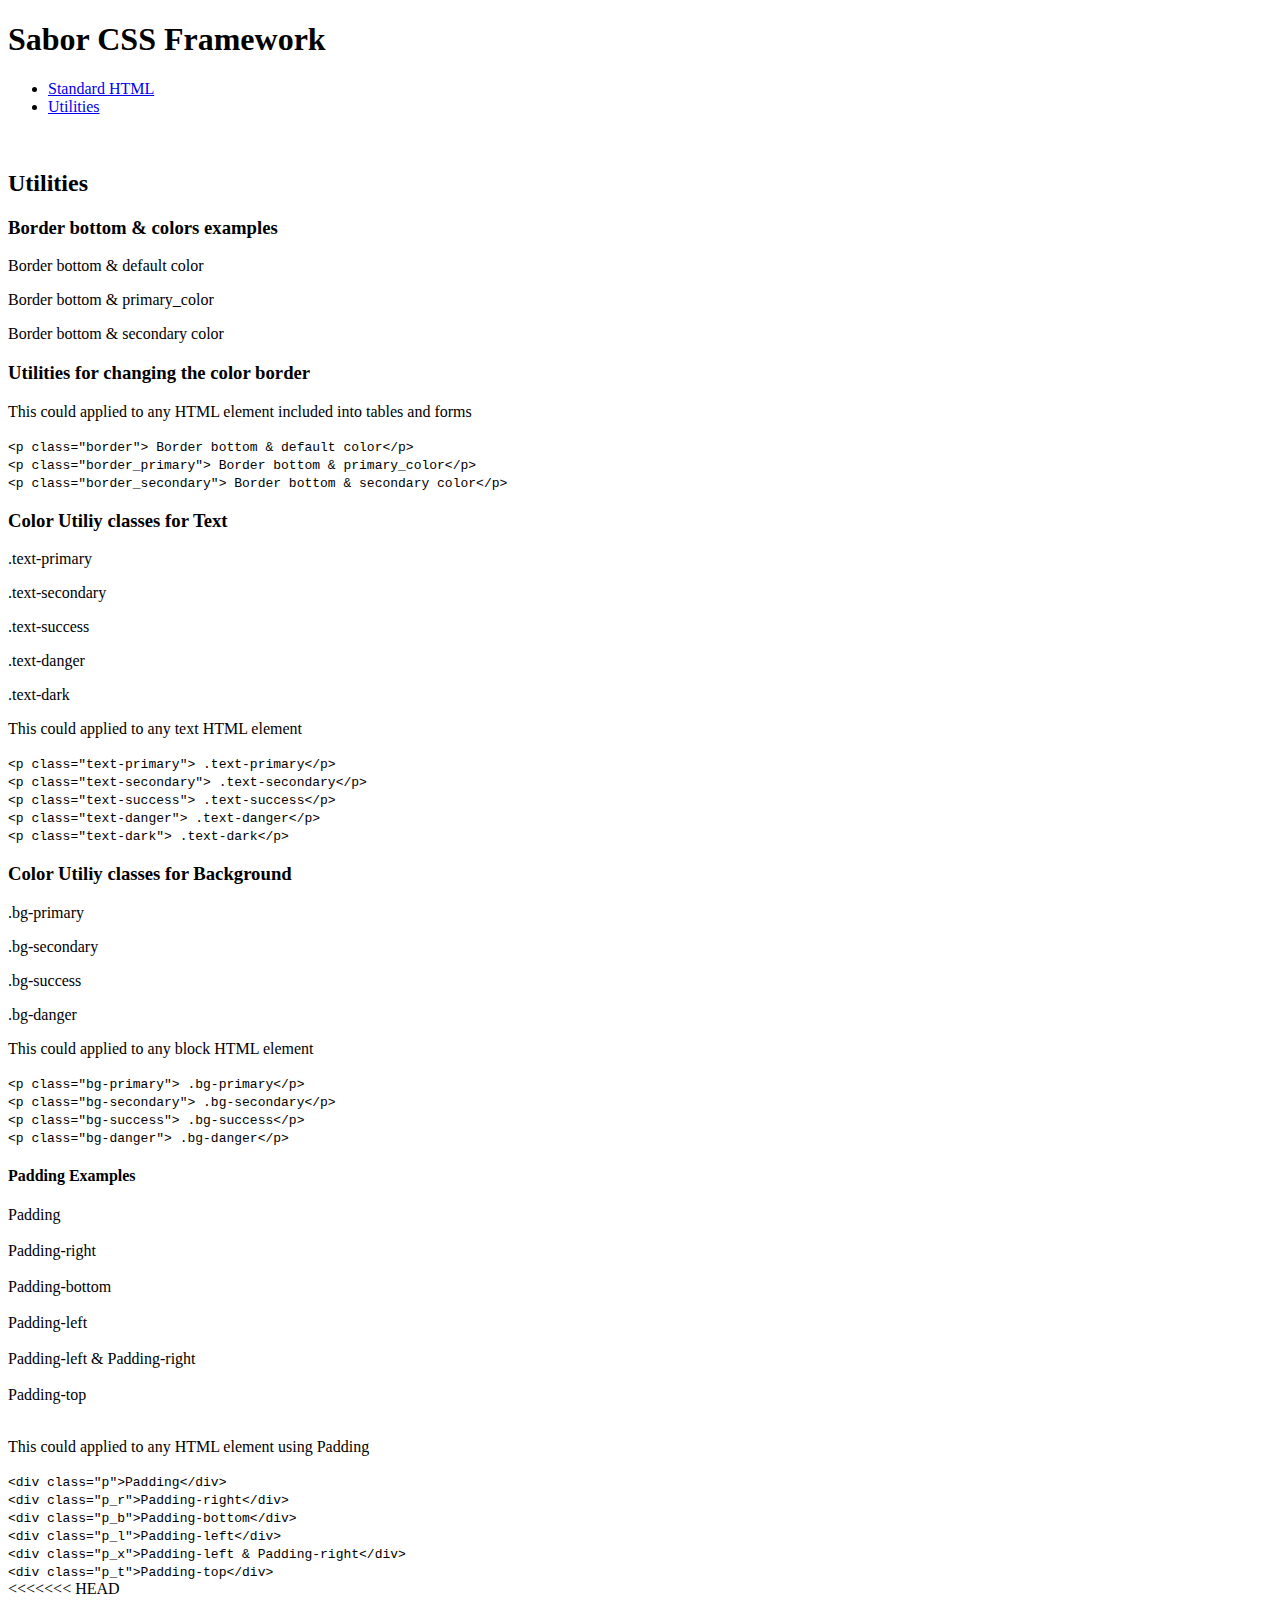
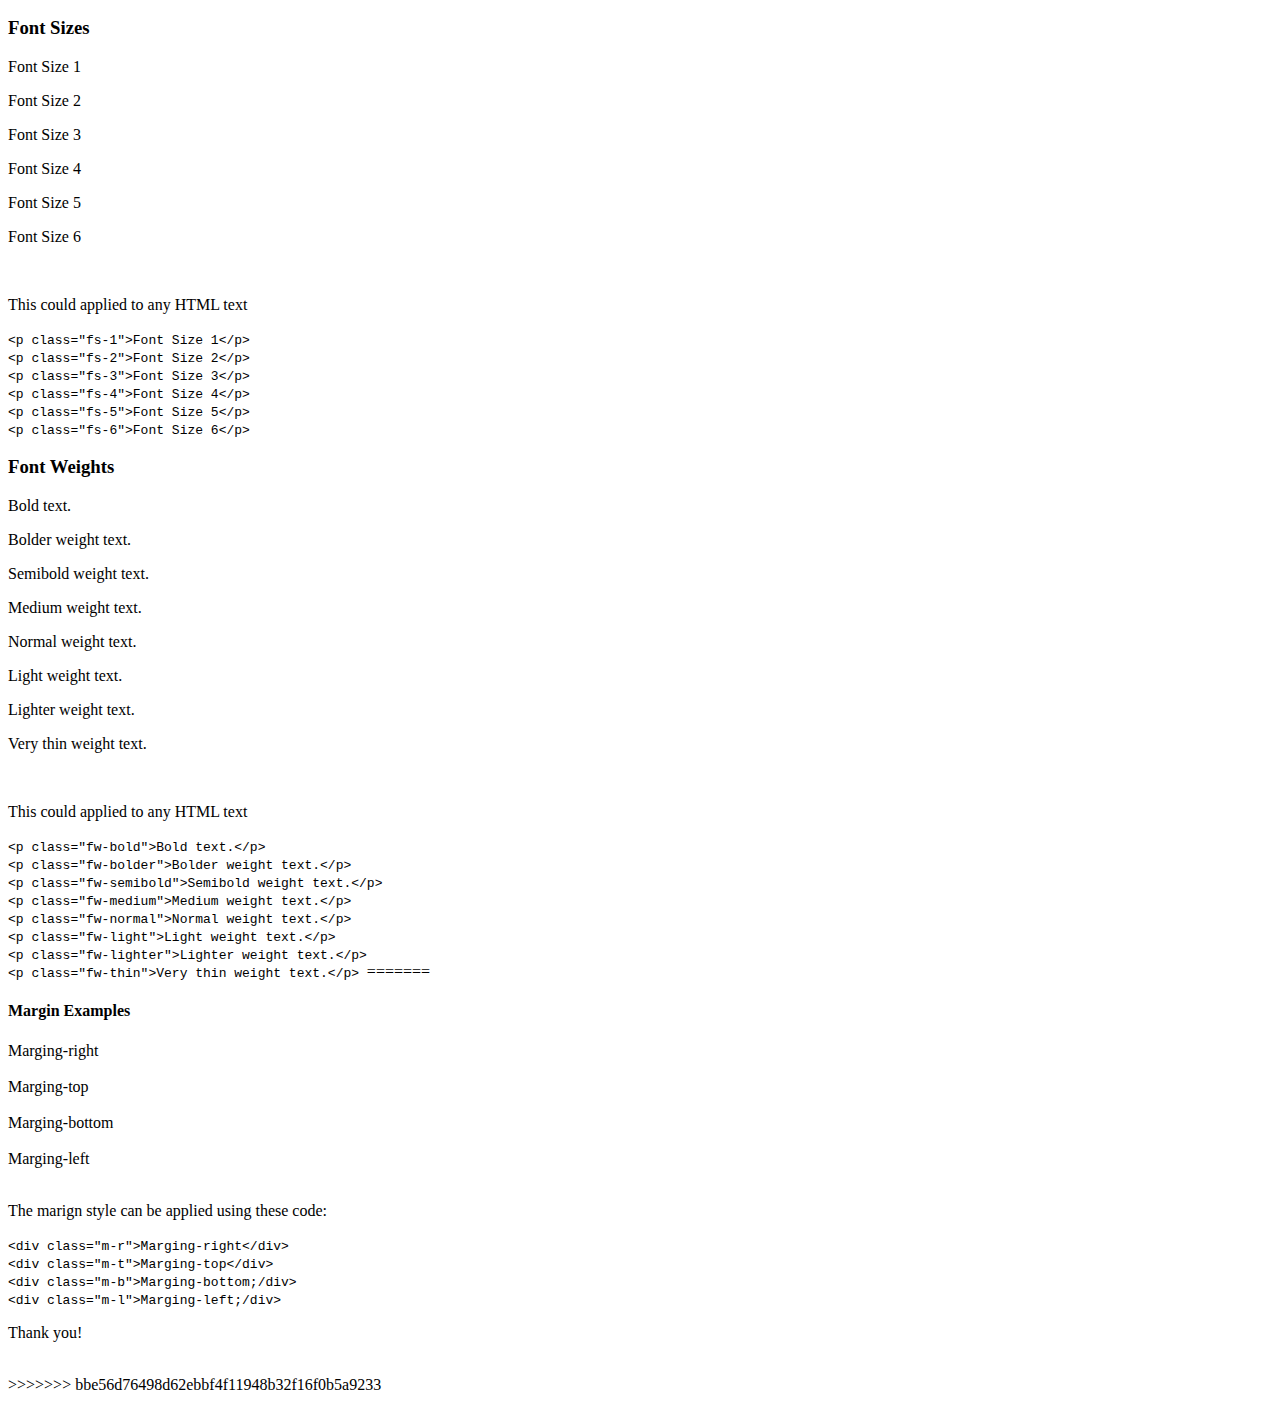
==== utilities.html @ 612dd599 "Merge branch 'sabor1-Carlos' of https://github.com/valv0005/custome_css_framework into sabor1-Carlos" ====
<!DOCTYPE html>
<html lang="en">
<head>
    <meta charset="UTF-8">
    <meta http-equiv="X-UA-Compatible" content="IE=edge">
    <meta name="viewport" content="width=device-width, initial-scale=1.0">
    <title>Utilites</title>
    <link rel="stylesheet" href="css/output.css">
</head>
<body>
    <main class="container">
        <header>
            <h1>Sabor CSS Framework</h1>
            <nav>
              <ul>
                <li class="tabs"><a href="index.html">Standard HTML</a></li>
                <li class="tabs"><a class="active" href="utilities.html">Utilities</a></li>
              </ul>
            </nav>
          </header>
    <br>
    <h2>Utilities</h2>
    <h3>Border bottom & colors examples</h3>

    <p class="border">Border bottom & default color</p>
    <p class="border_primary">Border bottom & primary_color</p>
    <p class="border_secondary">Border bottom & secondary color</p>
    <h3>Utilities for changing the color border</h3>
    <p>This could applied to any HTML element included into tables and forms</p>
    <code>
        &lt;p class="border"&gt; Border bottom & default color&lt;/p&gt;
        <br>
        &lt;p class="border_primary"&gt; Border bottom & primary_color&lt;/p&gt;
        <br>
        &lt;p class="border_secondary"&gt; Border bottom & secondary color&lt;/p&gt;
        <br>
    </code>

    <div class="color">
        <h3>Color Utiliy classes for Text</h3> 
        <p class="text-primary">.text-primary</p>
        <p class="text-secondary">.text-secondary</p>
        <p class="text-success">.text-success</p>
        <p class="text-danger">.text-danger</p>
        <p class="text-dark">.text-dark</p>
        <p>This could applied to any text HTML element </p>
    </div>
    <code>
        &lt;p class="text-primary"&gt; .text-primary&lt;/p&gt;
        <br>
        &lt;p class="text-secondary"&gt; .text-secondary&lt;/p&gt;
        <br>
        &lt;p class="text-success"&gt; .text-success&lt;/p&gt;
        <br>
        &lt;p class="text-danger"&gt; .text-danger&lt;/p&gt;
        <br>
        &lt;p class="text-dark"&gt; .text-dark&lt;/p&gt;
    </code>

    <div class="color_background">
        <h3>Color Utiliy classes for Background</h3> 
        <p class="bg-primary">.bg-primary</p>
        <p class="bg-secondary">.bg-secondary</p>
        <p class="bg-success">.bg-success</p>
        <p class="bg-danger">.bg-danger</p>
        <p>This could applied to any block HTML element </p>
    </div>
    <code>
        &lt;p class="bg-primary"&gt; .bg-primary&lt;/p&gt;
        <br>
        &lt;p class="bg-secondary"&gt; .bg-secondary&lt;/p&gt;
        <br>
        &lt;p class="bg-success"&gt; .bg-success&lt;/p&gt;
        <br>
        &lt;p class="bg-danger"&gt; .bg-danger&lt;/p&gt;
        <br>

    </code>

    <h4>Padding Examples</h4>
    <div class="p">Padding</div>
    <br>
    <div class="p_r">Padding-right</div>
    <br>
    <div class="p_b">Padding-bottom</div>
    <br>
    <div class="p_l">Padding-left</div>
    <br>
    <div class="p_x">Padding-left & Padding-right</div>
    <br>
    <div class="p_t">Padding-top</div>
    <br>
    <p>This could applied to any HTML element using Padding</p>
    <code>
        &lt;div class="p"&gt;Padding&lt;/div&gt;
        <br>
        &lt;div class="p_r"&gt;Padding-right&lt;/div&gt;
        <br>
        &lt;div class="p_b"&gt;Padding-bottom&lt;/div&gt;
        <br>
        &lt;div class="p_l"&gt;Padding-left&lt;/div&gt;
        <br>
        &lt;div class="p_x"&gt;Padding-left & Padding-right&lt;/div&gt;
        <br>
        &lt;div class="p_t"&gt;Padding-top&lt;/div&gt;
        <br>
    </code>

<<<<<<< HEAD
    <h3>Font Sizes</h3>
    <p class="fs-1">Font Size 1</p>
<p class="fs-2">Font Size 2</p>
<p class="fs-3">Font Size 3</p>
<p class="fs-4">Font Size 4</p>
<p class="fs-5">Font Size 5</p>
<p class="fs-6">Font Size 6</p>
<br>
<p>This could applied to any HTML text</p>
<code>
    &lt;p class="fs-1"&gt;Font Size 1&lt;/p&gt;
    <br>
    &lt;p class="fs-2"&gt;Font Size 2&lt;/p&gt;
    <br>
    &lt;p class="fs-3"&gt;Font Size 3&lt;/p&gt;
    <br>
    &lt;p class="fs-4"&gt;Font Size 4&lt;/p&gt;
    <br>
    &lt;p class="fs-5"&gt;Font Size 5&lt;/p&gt;
    <br>
    &lt;p class="fs-6"&gt;Font Size 6&lt;/p&gt;
    <br>
</code>

<h3>Font Weights</h3>
<p class="fw-bold">Bold text.</p>
<p class="fw-bolder">Bolder weight text.</p>
<p class="fw-semibold">Semibold weight text.</p>
<p class="fw-medium">Medium weight text.</p>
<p class="fw-normal">Normal weight text.</p>
<p class="fw-light">Light weight text.</p>
<p class="fw-lighter">Lighter weight text.</p>
<p class="fw-thin">Very thin weight text.</p>
<br>
<p>This could applied to any HTML text</p>
<code>
    &lt;p class="fw-bold"&gt;Bold text.&lt;/p&gt;
    <br>
    &lt;p class="fw-bolder"&gt;Bolder weight text.&lt;/p&gt;
    <br>
    &lt;p class="fw-semibold"&gt;Semibold weight text.&lt;/p&gt;
    <br>
    &lt;p class="fw-medium"&gt;Medium weight text.&lt;/p&gt;
    <br>
    &lt;p class="fw-normal"&gt;Normal weight text.&lt;/p&gt;
    <br>
    &lt;p class="fw-light"&gt;Light weight text.&lt;/p&gt;
    <br>
    &lt;p class="fw-lighter"&gt;Lighter weight text.&lt;/p&gt;
    <br>
    &lt;p class="fw-thin"&gt;Very thin weight text.&lt;/p&gt;
</code>
=======
    <!---------------Margin Utility classes--------->

    <h4>Margin Examples</h4>

        <section>
            <!-- <div class="m">Marging</div>
            <br> -->
            <div class="container-m">
                <div class="m-r">Marging-right</div>
            </div>
            <br>
            <div class="container-m">
                <div class="m-t">Marging-top</div>
            </div>
            <br>
            <div class="container-m">
                <div class="m-b">Marging-bottom</div>
            </div>
            <br>
            <div class="container-m">
                <div class="m-l">Marging-left</div>
            </div>
            <br>

            <p>The marign style can be applied using these code:</p>
                <code>
                    &lt;div class="m-r"&gt;Marging-right&lt;/div&gt;
                    <br>
                    &lt;div class="m-t"&gt;Marging-top&lt;/div&gt;
                    <br>
                    &lt;div class="m-b"&gt;Marging-bottom;/div&gt;
                    <br>
                    &lt;div class="m-l"&gt;Marging-left;/div&gt;
                    <br>
                </code>
        </section>    

        <p>Thank you!</p>
        <br>
>>>>>>> bbe56d76498d62ebbf4f11948b32f16f0b5a9233

    





    



    </main>
</body>
</html>
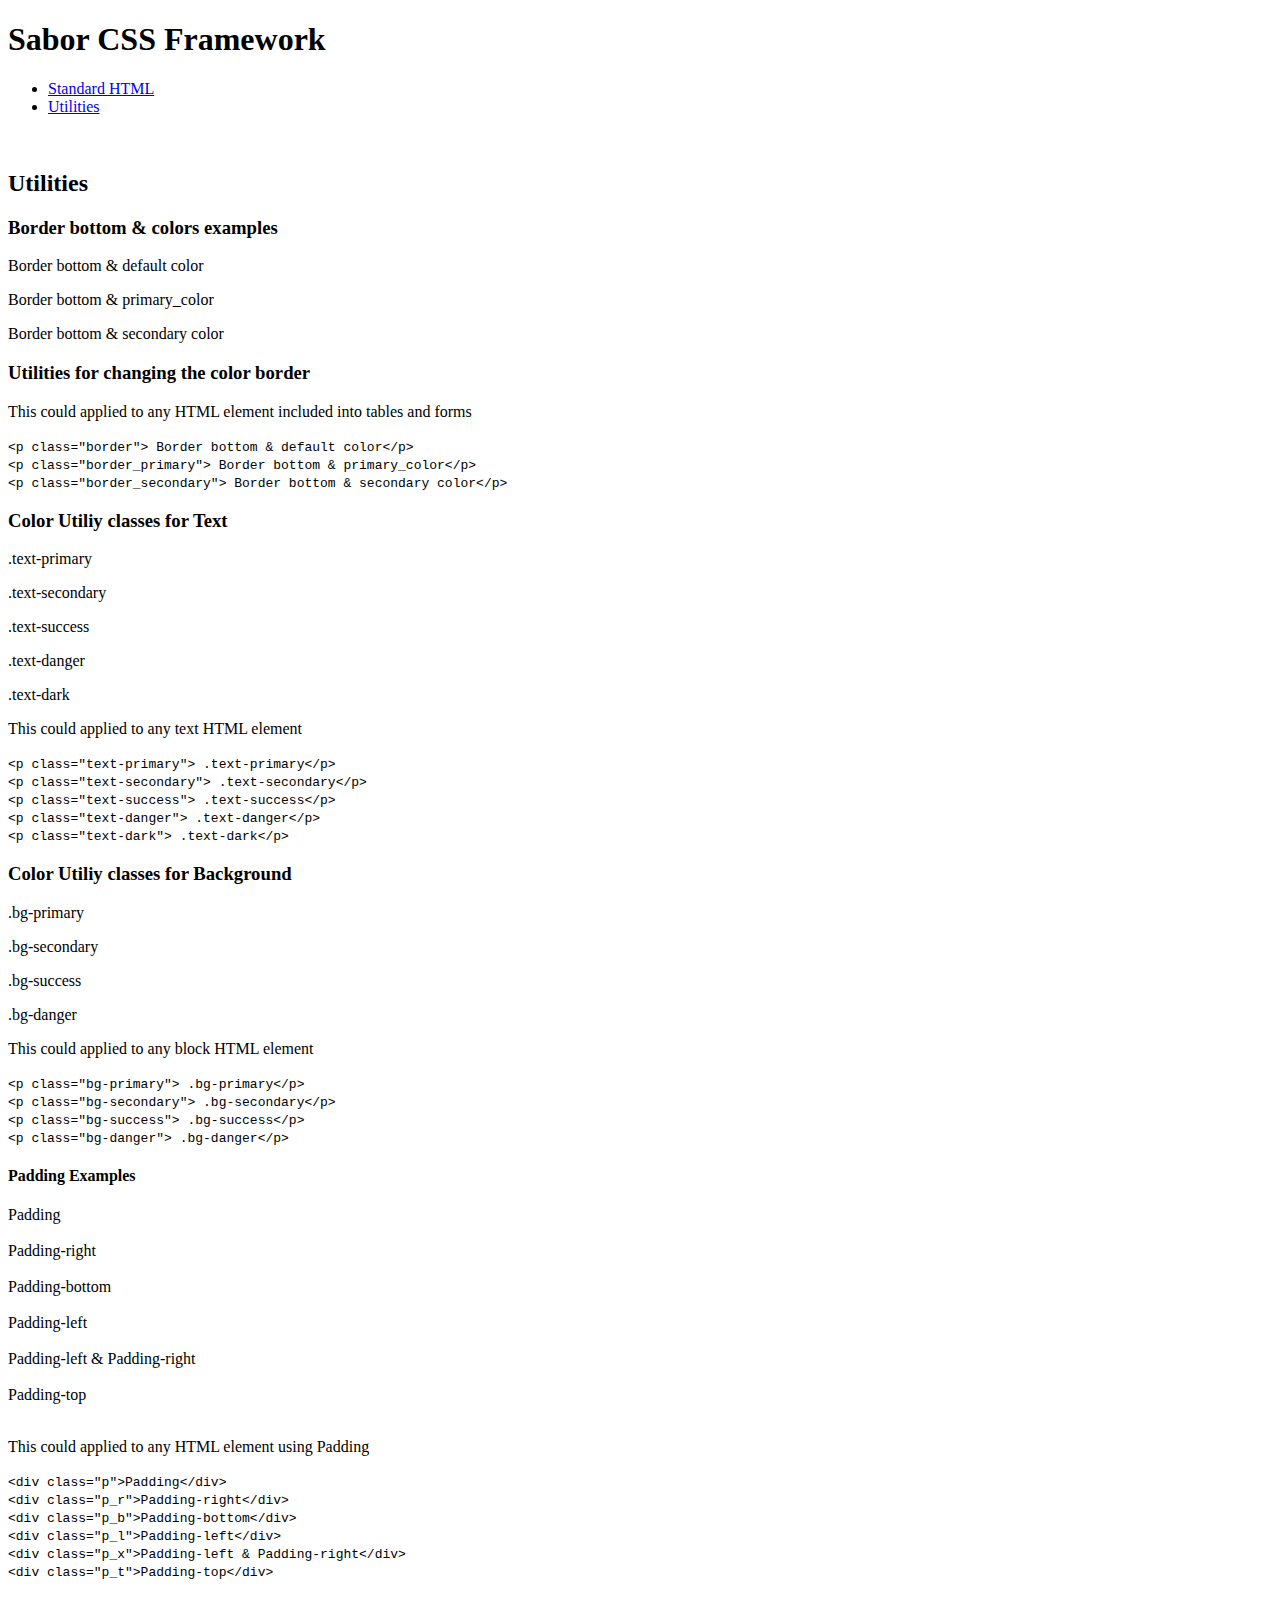
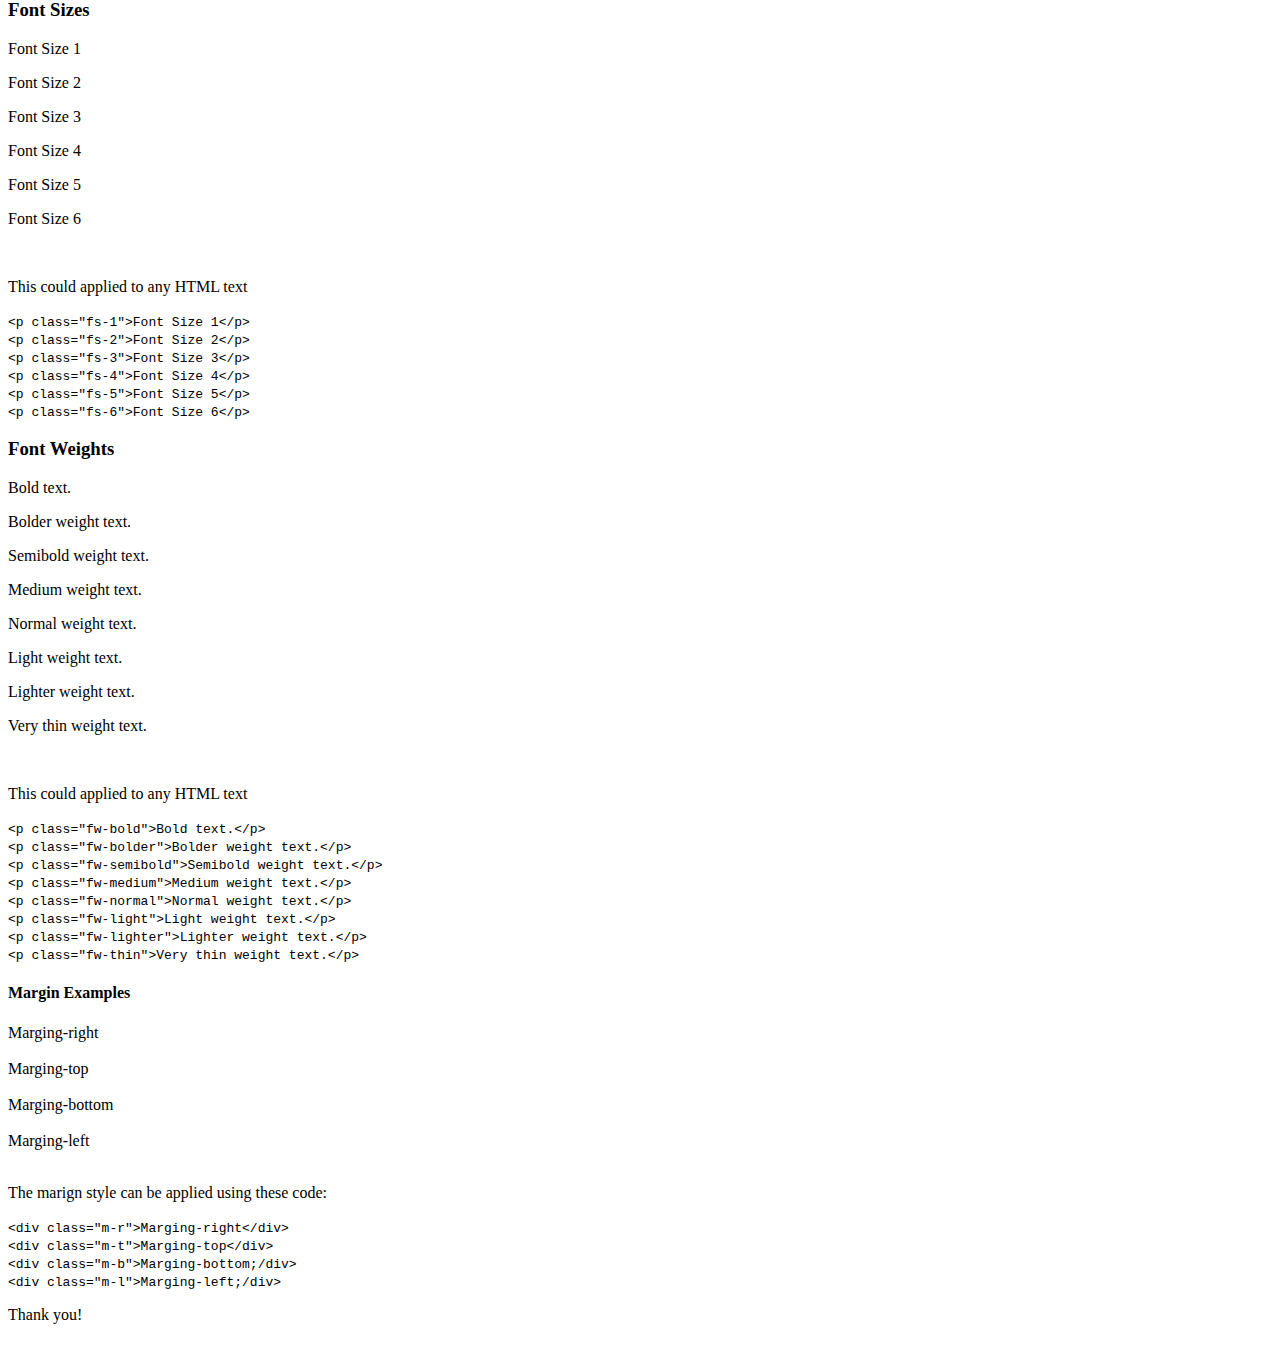
==== commit 2b8d7895: "Error changes" ====
--- a/utilities.html
+++ b/utilities.html
@@ -106,7 +106,6 @@
         <br>
     </code>
 
-<<<<<<< HEAD
     <h3>Font Sizes</h3>
     <p class="fs-1">Font Size 1</p>
 <p class="fs-2">Font Size 2</p>
@@ -159,7 +158,6 @@
     <br>
     &lt;p class="fw-thin"&gt;Very thin weight text.&lt;/p&gt;
 </code>
-=======
     <!---------------Margin Utility classes--------->
 
     <h4>Margin Examples</h4>
@@ -199,7 +197,6 @@
 
         <p>Thank you!</p>
         <br>
->>>>>>> bbe56d76498d62ebbf4f11948b32f16f0b5a9233
 
     
 
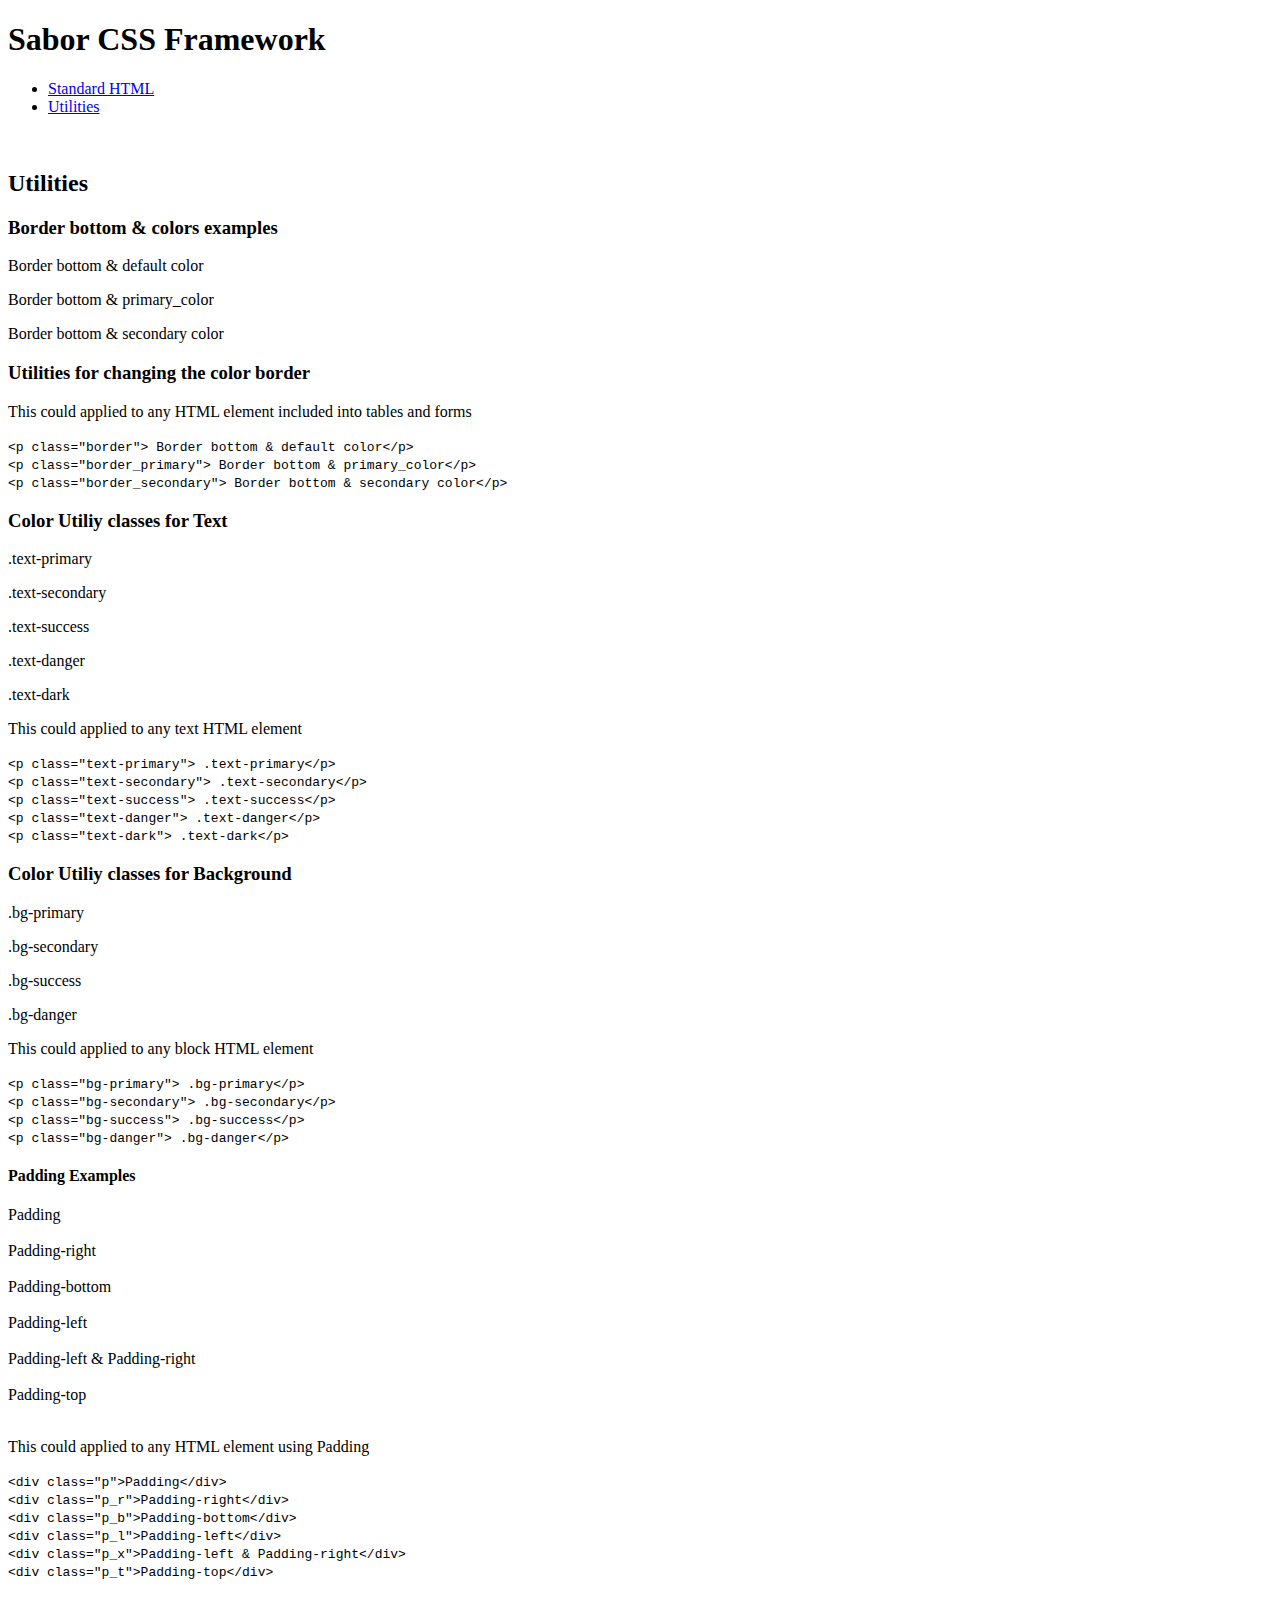
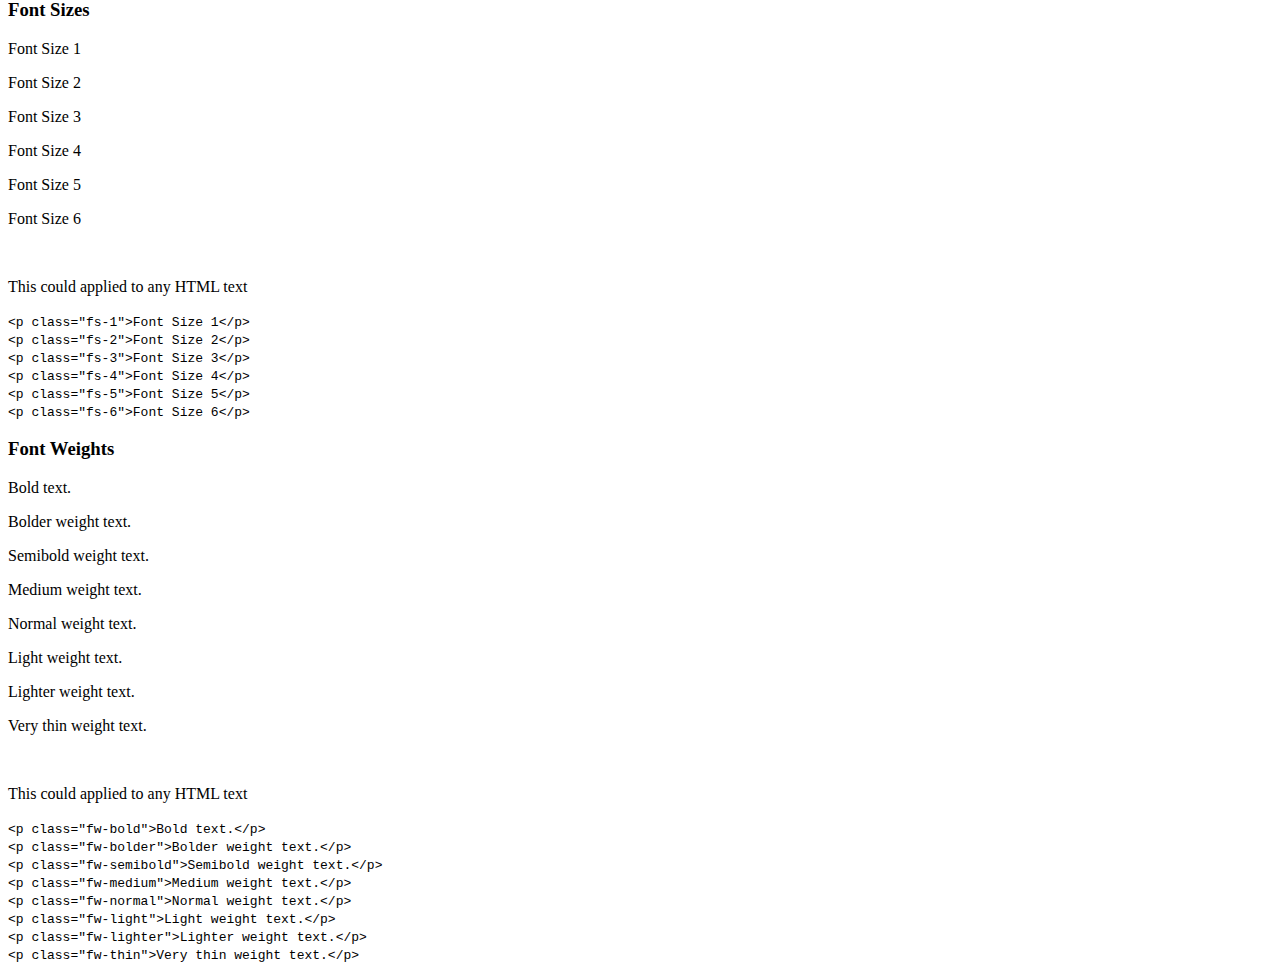
==== commit 3153be26: "changes" ====
--- a/utilities.html
+++ b/utilities.html
@@ -158,45 +158,6 @@
     <br>
     &lt;p class="fw-thin"&gt;Very thin weight text.&lt;/p&gt;
 </code>
-    <!---------------Margin Utility classes--------->
-
-    <h4>Margin Examples</h4>
-
-        <section>
-            <!-- <div class="m">Marging</div>
-            <br> -->
-            <div class="container-m">
-                <div class="m-r">Marging-right</div>
-            </div>
-            <br>
-            <div class="container-m">
-                <div class="m-t">Marging-top</div>
-            </div>
-            <br>
-            <div class="container-m">
-                <div class="m-b">Marging-bottom</div>
-            </div>
-            <br>
-            <div class="container-m">
-                <div class="m-l">Marging-left</div>
-            </div>
-            <br>
-
-            <p>The marign style can be applied using these code:</p>
-                <code>
-                    &lt;div class="m-r"&gt;Marging-right&lt;/div&gt;
-                    <br>
-                    &lt;div class="m-t"&gt;Marging-top&lt;/div&gt;
-                    <br>
-                    &lt;div class="m-b"&gt;Marging-bottom;/div&gt;
-                    <br>
-                    &lt;div class="m-l"&gt;Marging-left;/div&gt;
-                    <br>
-                </code>
-        </section>    
-
-        <p>Thank you!</p>
-        <br>
 
     
 
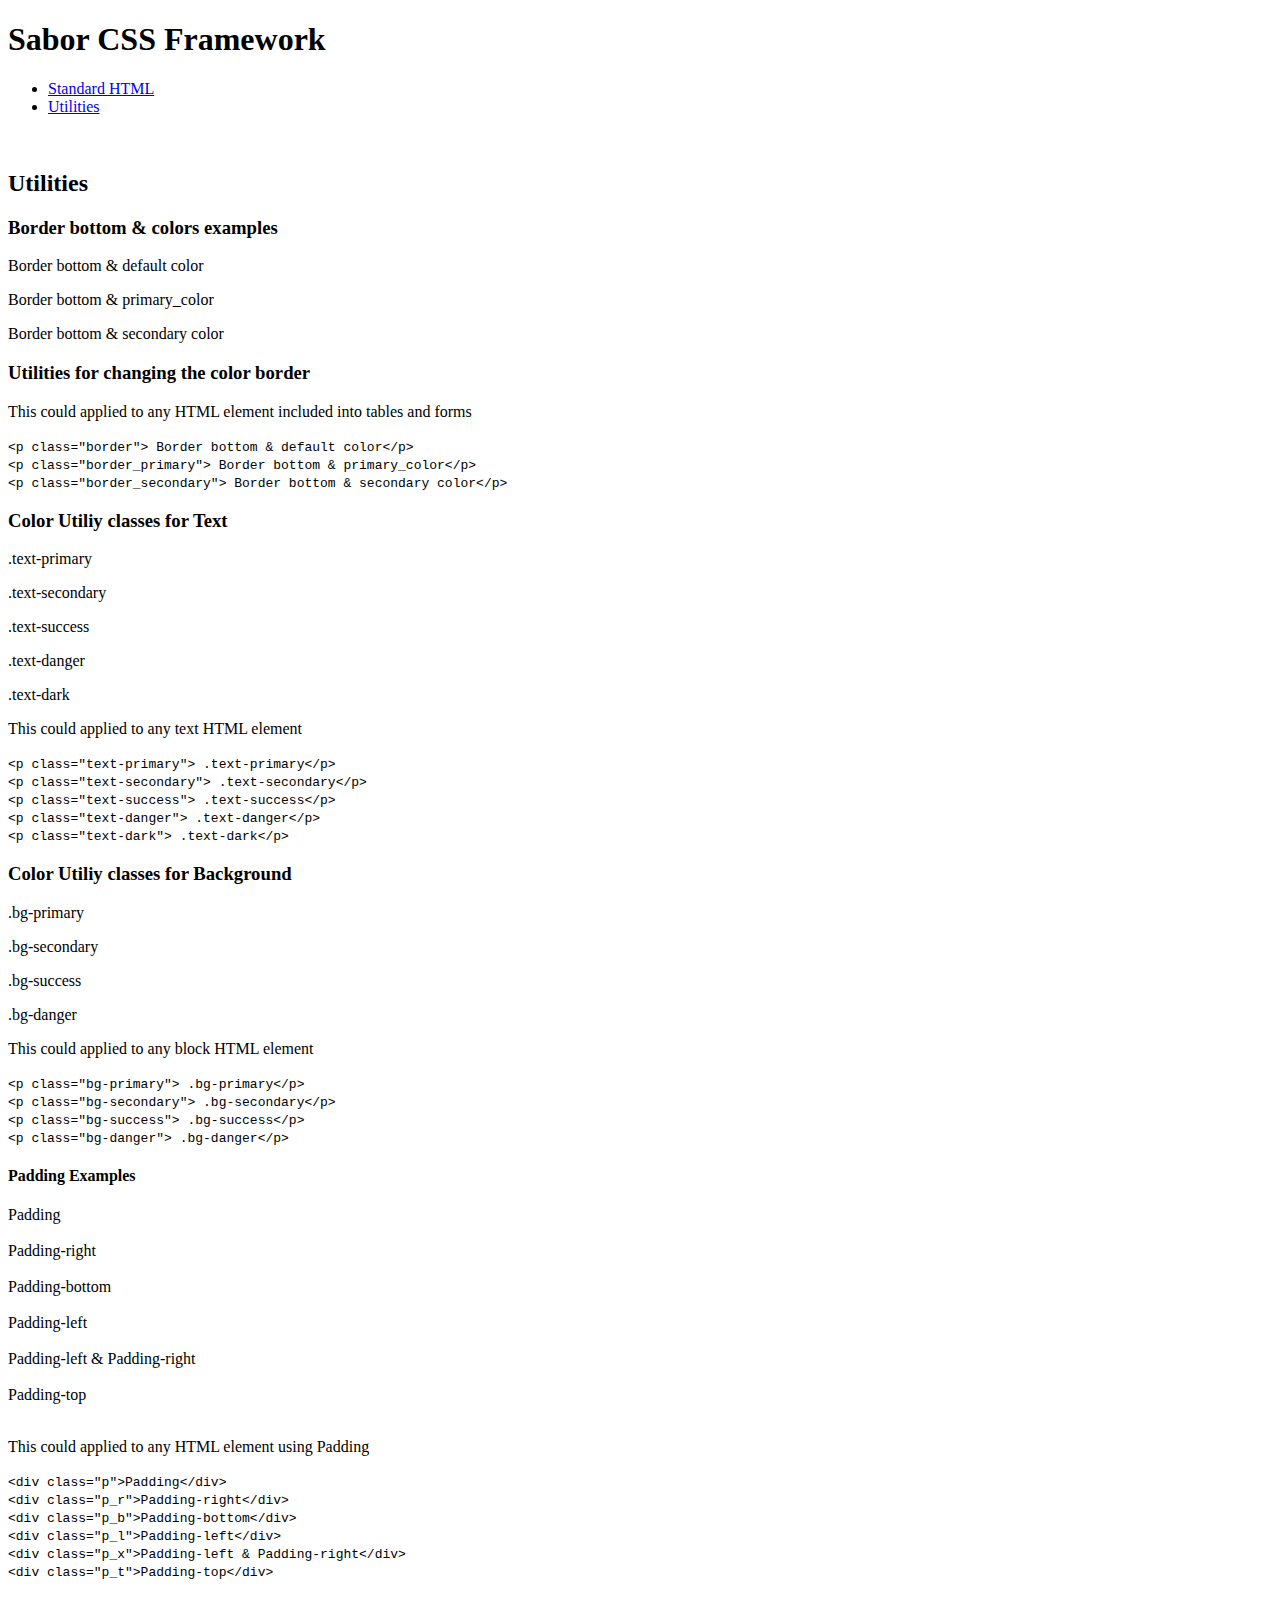
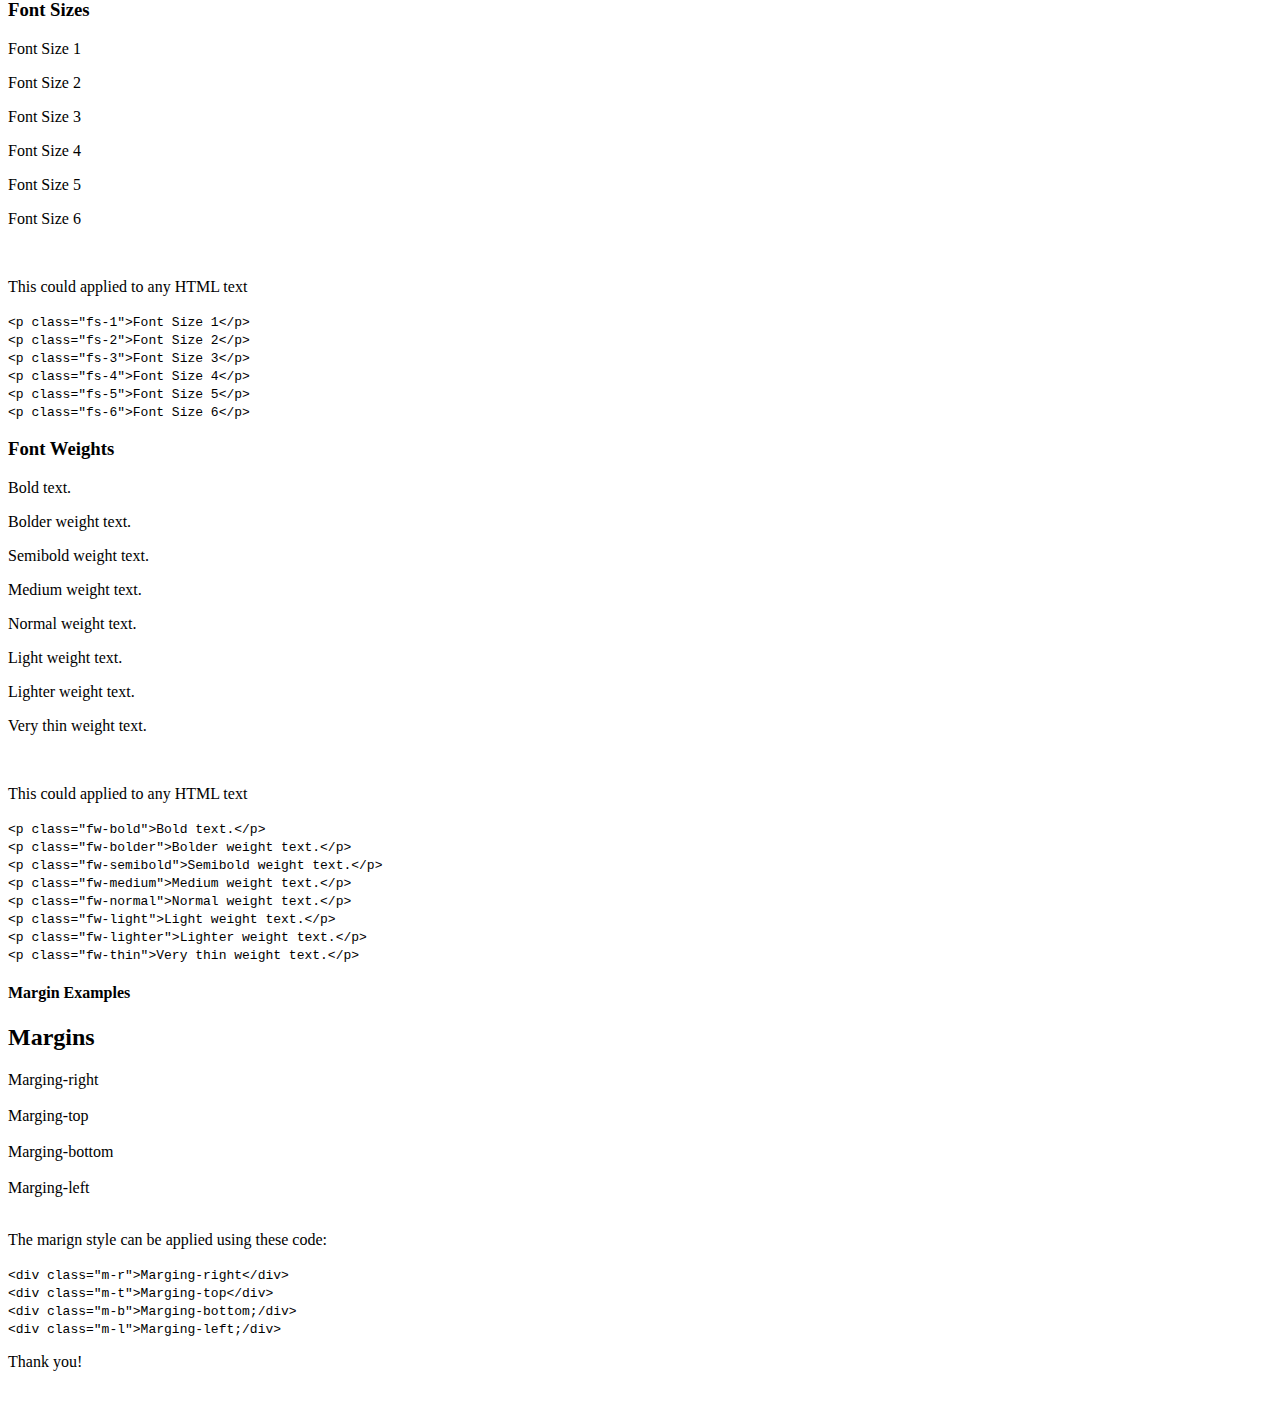
==== commit ad31f6d3: "html validated and beautified" ====
--- a/utilities.html
+++ b/utilities.html
@@ -1,174 +1,123 @@
 <!DOCTYPE html>
 <html lang="en">
-<head>
+  <head>
     <meta charset="UTF-8">
     <meta http-equiv="X-UA-Compatible" content="IE=edge">
     <meta name="viewport" content="width=device-width, initial-scale=1.0">
     <title>Utilites</title>
     <link rel="stylesheet" href="css/output.css">
-</head>
-<body>
+  </head>
+  <body>
     <main class="container">
-        <header>
-            <h1>Sabor CSS Framework</h1>
-            <nav>
-              <ul>
-                <li class="tabs"><a href="index.html">Standard HTML</a></li>
-                <li class="tabs"><a class="active" href="utilities.html">Utilities</a></li>
-              </ul>
-            </nav>
-          </header>
-    <br>
-    <h2>Utilities</h2>
-    <h3>Border bottom & colors examples</h3>
-
-    <p class="border">Border bottom & default color</p>
-    <p class="border_primary">Border bottom & primary_color</p>
-    <p class="border_secondary">Border bottom & secondary color</p>
-    <h3>Utilities for changing the color border</h3>
-    <p>This could applied to any HTML element included into tables and forms</p>
-    <code>
-        &lt;p class="border"&gt; Border bottom & default color&lt;/p&gt;
-        <br>
-        &lt;p class="border_primary"&gt; Border bottom & primary_color&lt;/p&gt;
-        <br>
-        &lt;p class="border_secondary"&gt; Border bottom & secondary color&lt;/p&gt;
-        <br>
-    </code>
-
-    <div class="color">
-        <h3>Color Utiliy classes for Text</h3> 
+      <header>
+        <h1>Sabor CSS Framework</h1>
+        <nav>
+          <ul>
+            <li class="tabs">
+              <a href="index.html">Standard HTML</a>
+            </li>
+            <li class="tabs">
+              <a class="active" href="utilities.html">Utilities</a>
+            </li>
+          </ul>
+        </nav>
+      </header>
+      <br>
+      <h2>Utilities</h2>
+      <h3>Border bottom & colors examples</h3>
+      <p class="border">Border bottom & default color</p>
+      <p class="border_primary">Border bottom & primary_color</p>
+      <p class="border_secondary">Border bottom & secondary color</p>
+      <h3>Utilities for changing the color border</h3>
+      <p>This could applied to any HTML element included into tables and forms</p>
+      <code> &lt;p class="border"&gt; Border bottom & default color&lt;/p&gt; <br> &lt;p class="border_primary"&gt; Border bottom & primary_color&lt;/p&gt; <br> &lt;p class="border_secondary"&gt; Border bottom & secondary color&lt;/p&gt; <br>
+      </code>
+      <div class="color">
+        <h3>Color Utiliy classes for Text</h3>
         <p class="text-primary">.text-primary</p>
         <p class="text-secondary">.text-secondary</p>
         <p class="text-success">.text-success</p>
         <p class="text-danger">.text-danger</p>
         <p class="text-dark">.text-dark</p>
         <p>This could applied to any text HTML element </p>
-    </div>
-    <code>
-        &lt;p class="text-primary"&gt; .text-primary&lt;/p&gt;
-        <br>
-        &lt;p class="text-secondary"&gt; .text-secondary&lt;/p&gt;
-        <br>
-        &lt;p class="text-success"&gt; .text-success&lt;/p&gt;
-        <br>
-        &lt;p class="text-danger"&gt; .text-danger&lt;/p&gt;
-        <br>
-        &lt;p class="text-dark"&gt; .text-dark&lt;/p&gt;
-    </code>
-
-    <div class="color_background">
-        <h3>Color Utiliy classes for Background</h3> 
+      </div>
+      <code> &lt;p class="text-primary"&gt; .text-primary&lt;/p&gt; <br> &lt;p class="text-secondary"&gt; .text-secondary&lt;/p&gt; <br> &lt;p class="text-success"&gt; .text-success&lt;/p&gt; <br> &lt;p class="text-danger"&gt; .text-danger&lt;/p&gt; <br> &lt;p class="text-dark"&gt; .text-dark&lt;/p&gt; </code>
+      <div class="color_background">
+        <h3>Color Utiliy classes for Background</h3>
         <p class="bg-primary">.bg-primary</p>
         <p class="bg-secondary">.bg-secondary</p>
         <p class="bg-success">.bg-success</p>
         <p class="bg-danger">.bg-danger</p>
         <p>This could applied to any block HTML element </p>
-    </div>
-    <code>
-        &lt;p class="bg-primary"&gt; .bg-primary&lt;/p&gt;
+      </div>
+      <code> &lt;p class="bg-primary"&gt; .bg-primary&lt;/p&gt; <br> &lt;p class="bg-secondary"&gt; .bg-secondary&lt;/p&gt; <br> &lt;p class="bg-success"&gt; .bg-success&lt;/p&gt; <br> &lt;p class="bg-danger"&gt; .bg-danger&lt;/p&gt; <br>
+      </code>
+      <h4>Padding Examples</h4>
+      <div class="p">Padding</div>
+      <br>
+      <div class="p_r">Padding-right</div>
+      <br>
+      <div class="p_b">Padding-bottom</div>
+      <br>
+      <div class="p_l">Padding-left</div>
+      <br>
+      <div class="p_x">Padding-left & Padding-right</div>
+      <br>
+      <div class="p_t">Padding-top</div>
+      <br>
+      <p>This could applied to any HTML element using Padding</p>
+      <code> &lt;div class="p"&gt;Padding&lt;/div&gt; <br> &lt;div class="p_r"&gt;Padding-right&lt;/div&gt; <br> &lt;div class="p_b"&gt;Padding-bottom&lt;/div&gt; <br> &lt;div class="p_l"&gt;Padding-left&lt;/div&gt; <br> &lt;div class="p_x"&gt;Padding-left & Padding-right&lt;/div&gt; <br> &lt;div class="p_t"&gt;Padding-top&lt;/div&gt; <br>
+      </code>
+      <h3>Font Sizes</h3>
+      <p class="fs-1">Font Size 1</p>
+      <p class="fs-2">Font Size 2</p>
+      <p class="fs-3">Font Size 3</p>
+      <p class="fs-4">Font Size 4</p>
+      <p class="fs-5">Font Size 5</p>
+      <p class="fs-6">Font Size 6</p>
+      <br>
+      <p>This could applied to any HTML text</p>
+      <code> &lt;p class="fs-1"&gt;Font Size 1&lt;/p&gt; <br> &lt;p class="fs-2"&gt;Font Size 2&lt;/p&gt; <br> &lt;p class="fs-3"&gt;Font Size 3&lt;/p&gt; <br> &lt;p class="fs-4"&gt;Font Size 4&lt;/p&gt; <br> &lt;p class="fs-5"&gt;Font Size 5&lt;/p&gt; <br> &lt;p class="fs-6"&gt;Font Size 6&lt;/p&gt; <br>
+      </code>
+      <h3>Font Weights</h3>
+      <p class="fw-bold">Bold text.</p>
+      <p class="fw-bolder">Bolder weight text.</p>
+      <p class="fw-semibold">Semibold weight text.</p>
+      <p class="fw-medium">Medium weight text.</p>
+      <p class="fw-normal">Normal weight text.</p>
+      <p class="fw-light">Light weight text.</p>
+      <p class="fw-lighter">Lighter weight text.</p>
+      <p class="fw-thin">Very thin weight text.</p>
+      <br>
+      <p>This could applied to any HTML text</p>
+      <code> &lt;p class="fw-bold"&gt;Bold text.&lt;/p&gt; <br> &lt;p class="fw-bolder"&gt;Bolder weight text.&lt;/p&gt; <br> &lt;p class="fw-semibold"&gt;Semibold weight text.&lt;/p&gt; <br> &lt;p class="fw-medium"&gt;Medium weight text.&lt;/p&gt; <br> &lt;p class="fw-normal"&gt;Normal weight text.&lt;/p&gt; <br> &lt;p class="fw-light"&gt;Light weight text.&lt;/p&gt; <br> &lt;p class="fw-lighter"&gt;Lighter weight text.&lt;/p&gt; <br> &lt;p class="fw-thin"&gt;Very thin weight text.&lt;/p&gt; </code>
+      <!--Margin Utility classes-->
+      <h4>Margin Examples</h4>
+      <section>
+        <h2>Margins</h2>
+        <!-- <div class="m">Marging</div><br> -->
+        <div class="container-m">
+          <div class="m-r">Marging-right</div>
+        </div>
         <br>
-        &lt;p class="bg-secondary"&gt; .bg-secondary&lt;/p&gt;
+        <div class="container-m">
+          <div class="m-t">Marging-top</div>
+        </div>
         <br>
-        &lt;p class="bg-success"&gt; .bg-success&lt;/p&gt;
+        <div class="container-m">
+          <div class="m-b">Marging-bottom</div>
+        </div>
         <br>
-        &lt;p class="bg-danger"&gt; .bg-danger&lt;/p&gt;
+        <div class="container-m">
+          <div class="m-l">Marging-left</div>
+        </div>
         <br>
-
-    </code>
-
-    <h4>Padding Examples</h4>
-    <div class="p">Padding</div>
-    <br>
-    <div class="p_r">Padding-right</div>
-    <br>
-    <div class="p_b">Padding-bottom</div>
-    <br>
-    <div class="p_l">Padding-left</div>
-    <br>
-    <div class="p_x">Padding-left & Padding-right</div>
-    <br>
-    <div class="p_t">Padding-top</div>
-    <br>
-    <p>This could applied to any HTML element using Padding</p>
-    <code>
-        &lt;div class="p"&gt;Padding&lt;/div&gt;
-        <br>
-        &lt;div class="p_r"&gt;Padding-right&lt;/div&gt;
-        <br>
-        &lt;div class="p_b"&gt;Padding-bottom&lt;/div&gt;
-        <br>
-        &lt;div class="p_l"&gt;Padding-left&lt;/div&gt;
-        <br>
-        &lt;div class="p_x"&gt;Padding-left & Padding-right&lt;/div&gt;
-        <br>
-        &lt;div class="p_t"&gt;Padding-top&lt;/div&gt;
-        <br>
-    </code>
-
-    <h3>Font Sizes</h3>
-    <p class="fs-1">Font Size 1</p>
-<p class="fs-2">Font Size 2</p>
-<p class="fs-3">Font Size 3</p>
-<p class="fs-4">Font Size 4</p>
-<p class="fs-5">Font Size 5</p>
-<p class="fs-6">Font Size 6</p>
-<br>
-<p>This could applied to any HTML text</p>
-<code>
-    &lt;p class="fs-1"&gt;Font Size 1&lt;/p&gt;
-    <br>
-    &lt;p class="fs-2"&gt;Font Size 2&lt;/p&gt;
-    <br>
-    &lt;p class="fs-3"&gt;Font Size 3&lt;/p&gt;
-    <br>
-    &lt;p class="fs-4"&gt;Font Size 4&lt;/p&gt;
-    <br>
-    &lt;p class="fs-5"&gt;Font Size 5&lt;/p&gt;
-    <br>
-    &lt;p class="fs-6"&gt;Font Size 6&lt;/p&gt;
-    <br>
-</code>
-
-<h3>Font Weights</h3>
-<p class="fw-bold">Bold text.</p>
-<p class="fw-bolder">Bolder weight text.</p>
-<p class="fw-semibold">Semibold weight text.</p>
-<p class="fw-medium">Medium weight text.</p>
-<p class="fw-normal">Normal weight text.</p>
-<p class="fw-light">Light weight text.</p>
-<p class="fw-lighter">Lighter weight text.</p>
-<p class="fw-thin">Very thin weight text.</p>
-<br>
-<p>This could applied to any HTML text</p>
-<code>
-    &lt;p class="fw-bold"&gt;Bold text.&lt;/p&gt;
-    <br>
-    &lt;p class="fw-bolder"&gt;Bolder weight text.&lt;/p&gt;
-    <br>
-    &lt;p class="fw-semibold"&gt;Semibold weight text.&lt;/p&gt;
-    <br>
-    &lt;p class="fw-medium"&gt;Medium weight text.&lt;/p&gt;
-    <br>
-    &lt;p class="fw-normal"&gt;Normal weight text.&lt;/p&gt;
-    <br>
-    &lt;p class="fw-light"&gt;Light weight text.&lt;/p&gt;
-    <br>
-    &lt;p class="fw-lighter"&gt;Lighter weight text.&lt;/p&gt;
-    <br>
-    &lt;p class="fw-thin"&gt;Very thin weight text.&lt;/p&gt;
-</code>
-
-    
-
-
-
-
-
-    
-
-
-
+        <p>The marign style can be applied using these code:</p>
+        <code> &lt;div class="m-r"&gt;Marging-right&lt;/div&gt; <br> &lt;div class="m-t"&gt;Marging-top&lt;/div&gt; <br> &lt;div class="m-b"&gt;Marging-bottom;/div&gt; <br> &lt;div class="m-l"&gt;Marging-left;/div&gt; <br>
+        </code>
+      </section>
+      <p>Thank you!</p>
+      <br>
     </main>
-</body>
+  </body>
 </html>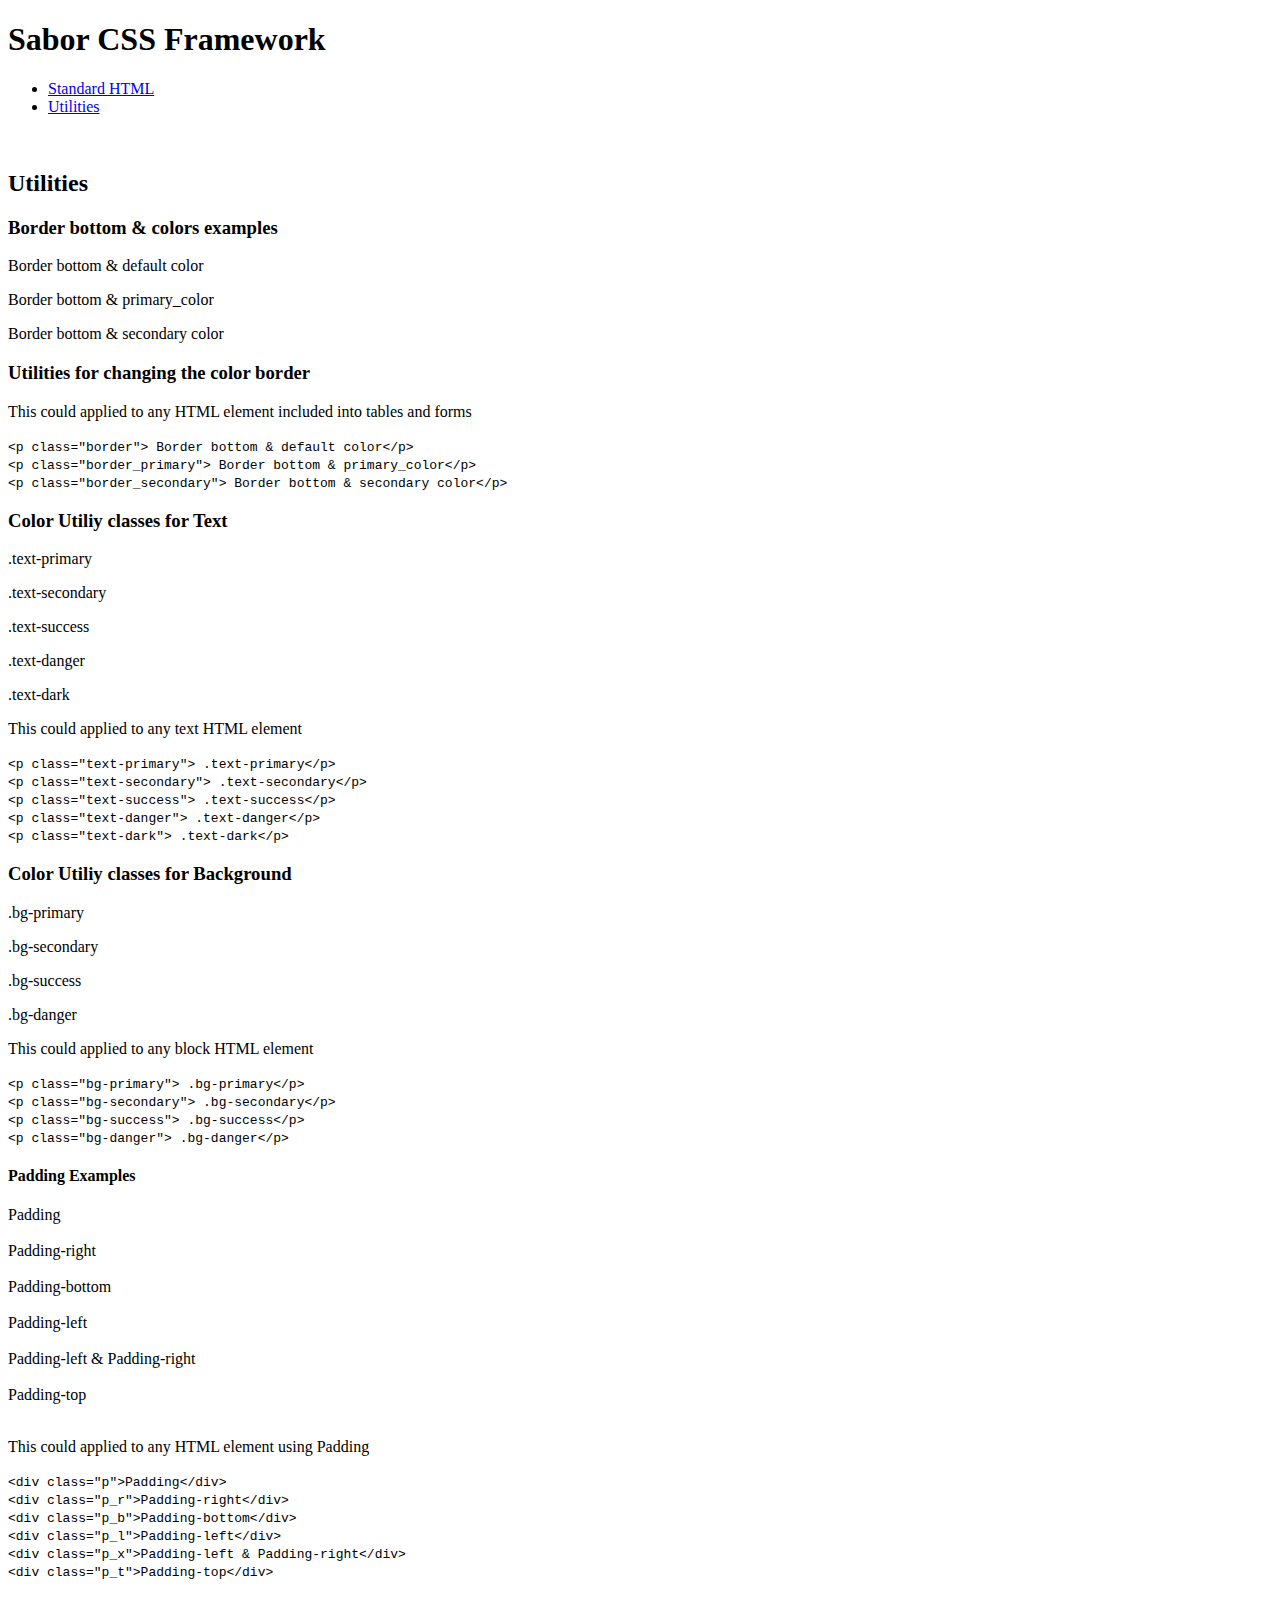
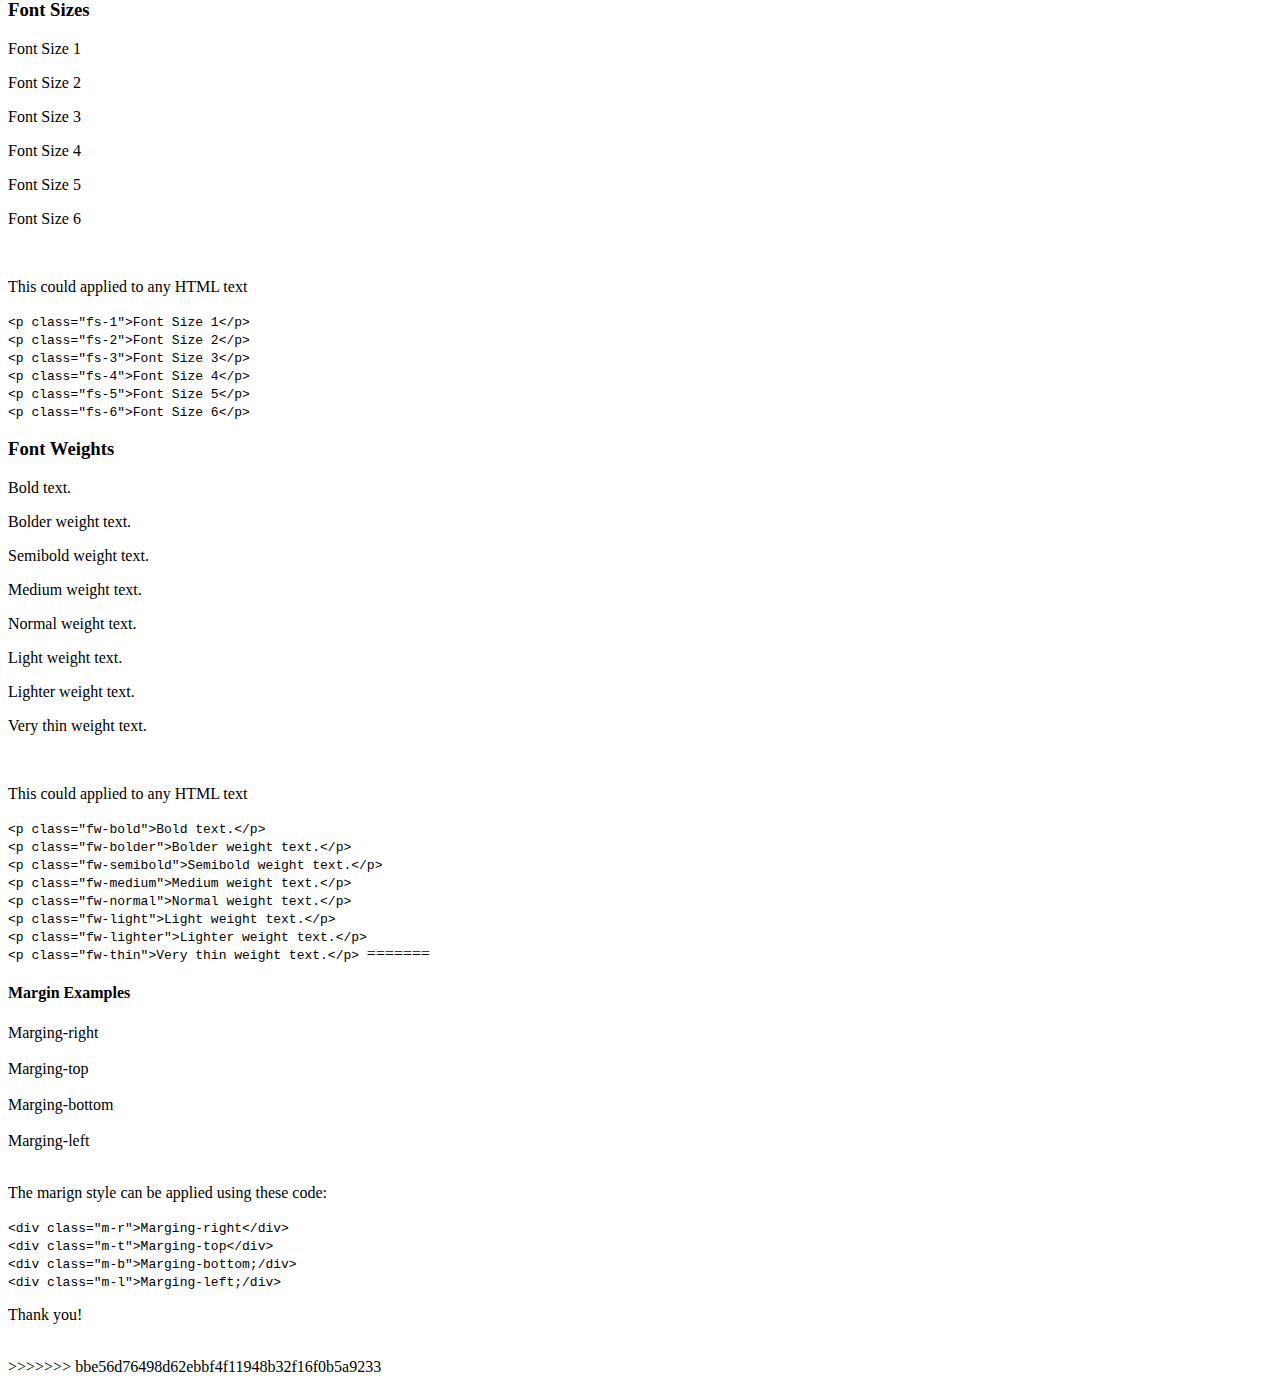
==== commit 0d7a6ccb: "Merge branch 'sabor1-Carlos' of https://github.com/valv0005/custome_css_framework into sabor1-Carlos" ====
--- a/utilities.html
+++ b/utilities.html
@@ -1,123 +1,215 @@
 <!DOCTYPE html>
 <html lang="en">
-  <head>
+<head>
     <meta charset="UTF-8">
     <meta http-equiv="X-UA-Compatible" content="IE=edge">
     <meta name="viewport" content="width=device-width, initial-scale=1.0">
     <title>Utilites</title>
     <link rel="stylesheet" href="css/output.css">
-  </head>
-  <body>
+</head>
+<body>
     <main class="container">
-      <header>
-        <h1>Sabor CSS Framework</h1>
-        <nav>
-          <ul>
-            <li class="tabs">
-              <a href="index.html">Standard HTML</a>
-            </li>
-            <li class="tabs">
-              <a class="active" href="utilities.html">Utilities</a>
-            </li>
-          </ul>
-        </nav>
-      </header>
-      <br>
-      <h2>Utilities</h2>
-      <h3>Border bottom & colors examples</h3>
-      <p class="border">Border bottom & default color</p>
-      <p class="border_primary">Border bottom & primary_color</p>
-      <p class="border_secondary">Border bottom & secondary color</p>
-      <h3>Utilities for changing the color border</h3>
-      <p>This could applied to any HTML element included into tables and forms</p>
-      <code> &lt;p class="border"&gt; Border bottom & default color&lt;/p&gt; <br> &lt;p class="border_primary"&gt; Border bottom & primary_color&lt;/p&gt; <br> &lt;p class="border_secondary"&gt; Border bottom & secondary color&lt;/p&gt; <br>
-      </code>
-      <div class="color">
-        <h3>Color Utiliy classes for Text</h3>
+        <header>
+            <h1>Sabor CSS Framework</h1>
+            <nav>
+              <ul>
+                <li class="tabs"><a href="index.html">Standard HTML</a></li>
+                <li class="tabs"><a class="active" href="utilities.html">Utilities</a></li>
+              </ul>
+            </nav>
+          </header>
+    <br>
+    <h2>Utilities</h2>
+    <h3>Border bottom & colors examples</h3>
+
+    <p class="border">Border bottom & default color</p>
+    <p class="border_primary">Border bottom & primary_color</p>
+    <p class="border_secondary">Border bottom & secondary color</p>
+    <h3>Utilities for changing the color border</h3>
+    <p>This could applied to any HTML element included into tables and forms</p>
+    <code>
+        &lt;p class="border"&gt; Border bottom & default color&lt;/p&gt;
+        <br>
+        &lt;p class="border_primary"&gt; Border bottom & primary_color&lt;/p&gt;
+        <br>
+        &lt;p class="border_secondary"&gt; Border bottom & secondary color&lt;/p&gt;
+        <br>
+    </code>
+
+    <div class="color">
+        <h3>Color Utiliy classes for Text</h3> 
         <p class="text-primary">.text-primary</p>
         <p class="text-secondary">.text-secondary</p>
         <p class="text-success">.text-success</p>
         <p class="text-danger">.text-danger</p>
         <p class="text-dark">.text-dark</p>
         <p>This could applied to any text HTML element </p>
-      </div>
-      <code> &lt;p class="text-primary"&gt; .text-primary&lt;/p&gt; <br> &lt;p class="text-secondary"&gt; .text-secondary&lt;/p&gt; <br> &lt;p class="text-success"&gt; .text-success&lt;/p&gt; <br> &lt;p class="text-danger"&gt; .text-danger&lt;/p&gt; <br> &lt;p class="text-dark"&gt; .text-dark&lt;/p&gt; </code>
-      <div class="color_background">
-        <h3>Color Utiliy classes for Background</h3>
+    </div>
+    <code>
+        &lt;p class="text-primary"&gt; .text-primary&lt;/p&gt;
+        <br>
+        &lt;p class="text-secondary"&gt; .text-secondary&lt;/p&gt;
+        <br>
+        &lt;p class="text-success"&gt; .text-success&lt;/p&gt;
+        <br>
+        &lt;p class="text-danger"&gt; .text-danger&lt;/p&gt;
+        <br>
+        &lt;p class="text-dark"&gt; .text-dark&lt;/p&gt;
+    </code>
+
+    <div class="color_background">
+        <h3>Color Utiliy classes for Background</h3> 
         <p class="bg-primary">.bg-primary</p>
         <p class="bg-secondary">.bg-secondary</p>
         <p class="bg-success">.bg-success</p>
         <p class="bg-danger">.bg-danger</p>
         <p>This could applied to any block HTML element </p>
-      </div>
-      <code> &lt;p class="bg-primary"&gt; .bg-primary&lt;/p&gt; <br> &lt;p class="bg-secondary"&gt; .bg-secondary&lt;/p&gt; <br> &lt;p class="bg-success"&gt; .bg-success&lt;/p&gt; <br> &lt;p class="bg-danger"&gt; .bg-danger&lt;/p&gt; <br>
-      </code>
-      <h4>Padding Examples</h4>
-      <div class="p">Padding</div>
-      <br>
-      <div class="p_r">Padding-right</div>
-      <br>
-      <div class="p_b">Padding-bottom</div>
-      <br>
-      <div class="p_l">Padding-left</div>
-      <br>
-      <div class="p_x">Padding-left & Padding-right</div>
-      <br>
-      <div class="p_t">Padding-top</div>
-      <br>
-      <p>This could applied to any HTML element using Padding</p>
-      <code> &lt;div class="p"&gt;Padding&lt;/div&gt; <br> &lt;div class="p_r"&gt;Padding-right&lt;/div&gt; <br> &lt;div class="p_b"&gt;Padding-bottom&lt;/div&gt; <br> &lt;div class="p_l"&gt;Padding-left&lt;/div&gt; <br> &lt;div class="p_x"&gt;Padding-left & Padding-right&lt;/div&gt; <br> &lt;div class="p_t"&gt;Padding-top&lt;/div&gt; <br>
-      </code>
-      <h3>Font Sizes</h3>
-      <p class="fs-1">Font Size 1</p>
-      <p class="fs-2">Font Size 2</p>
-      <p class="fs-3">Font Size 3</p>
-      <p class="fs-4">Font Size 4</p>
-      <p class="fs-5">Font Size 5</p>
-      <p class="fs-6">Font Size 6</p>
-      <br>
-      <p>This could applied to any HTML text</p>
-      <code> &lt;p class="fs-1"&gt;Font Size 1&lt;/p&gt; <br> &lt;p class="fs-2"&gt;Font Size 2&lt;/p&gt; <br> &lt;p class="fs-3"&gt;Font Size 3&lt;/p&gt; <br> &lt;p class="fs-4"&gt;Font Size 4&lt;/p&gt; <br> &lt;p class="fs-5"&gt;Font Size 5&lt;/p&gt; <br> &lt;p class="fs-6"&gt;Font Size 6&lt;/p&gt; <br>
-      </code>
-      <h3>Font Weights</h3>
-      <p class="fw-bold">Bold text.</p>
-      <p class="fw-bolder">Bolder weight text.</p>
-      <p class="fw-semibold">Semibold weight text.</p>
-      <p class="fw-medium">Medium weight text.</p>
-      <p class="fw-normal">Normal weight text.</p>
-      <p class="fw-light">Light weight text.</p>
-      <p class="fw-lighter">Lighter weight text.</p>
-      <p class="fw-thin">Very thin weight text.</p>
-      <br>
-      <p>This could applied to any HTML text</p>
-      <code> &lt;p class="fw-bold"&gt;Bold text.&lt;/p&gt; <br> &lt;p class="fw-bolder"&gt;Bolder weight text.&lt;/p&gt; <br> &lt;p class="fw-semibold"&gt;Semibold weight text.&lt;/p&gt; <br> &lt;p class="fw-medium"&gt;Medium weight text.&lt;/p&gt; <br> &lt;p class="fw-normal"&gt;Normal weight text.&lt;/p&gt; <br> &lt;p class="fw-light"&gt;Light weight text.&lt;/p&gt; <br> &lt;p class="fw-lighter"&gt;Lighter weight text.&lt;/p&gt; <br> &lt;p class="fw-thin"&gt;Very thin weight text.&lt;/p&gt; </code>
-      <!--Margin Utility classes-->
-      <h4>Margin Examples</h4>
-      <section>
-        <h2>Margins</h2>
-        <!-- <div class="m">Marging</div><br> -->
-        <div class="container-m">
-          <div class="m-r">Marging-right</div>
-        </div>
-        <br>
-        <div class="container-m">
-          <div class="m-t">Marging-top</div>
-        </div>
-        <br>
-        <div class="container-m">
-          <div class="m-b">Marging-bottom</div>
-        </div>
-        <br>
-        <div class="container-m">
-          <div class="m-l">Marging-left</div>
-        </div>
-        <br>
-        <p>The marign style can be applied using these code:</p>
-        <code> &lt;div class="m-r"&gt;Marging-right&lt;/div&gt; <br> &lt;div class="m-t"&gt;Marging-top&lt;/div&gt; <br> &lt;div class="m-b"&gt;Marging-bottom;/div&gt; <br> &lt;div class="m-l"&gt;Marging-left;/div&gt; <br>
-        </code>
-      </section>
-      <p>Thank you!</p>
-      <br>
+    </div>
+    <code>
+        &lt;p class="bg-primary"&gt; .bg-primary&lt;/p&gt;
+        <br>
+        &lt;p class="bg-secondary"&gt; .bg-secondary&lt;/p&gt;
+        <br>
+        &lt;p class="bg-success"&gt; .bg-success&lt;/p&gt;
+        <br>
+        &lt;p class="bg-danger"&gt; .bg-danger&lt;/p&gt;
+        <br>
+
+    </code>
+
+    <h4>Padding Examples</h4>
+    <div class="p">Padding</div>
+    <br>
+    <div class="p_r">Padding-right</div>
+    <br>
+    <div class="p_b">Padding-bottom</div>
+    <br>
+    <div class="p_l">Padding-left</div>
+    <br>
+    <div class="p_x">Padding-left & Padding-right</div>
+    <br>
+    <div class="p_t">Padding-top</div>
+    <br>
+    <p>This could applied to any HTML element using Padding</p>
+    <code>
+        &lt;div class="p"&gt;Padding&lt;/div&gt;
+        <br>
+        &lt;div class="p_r"&gt;Padding-right&lt;/div&gt;
+        <br>
+        &lt;div class="p_b"&gt;Padding-bottom&lt;/div&gt;
+        <br>
+        &lt;div class="p_l"&gt;Padding-left&lt;/div&gt;
+        <br>
+        &lt;div class="p_x"&gt;Padding-left & Padding-right&lt;/div&gt;
+        <br>
+        &lt;div class="p_t"&gt;Padding-top&lt;/div&gt;
+        <br>
+    </code>
+
+    <h3>Font Sizes</h3>
+    <p class="fs-1">Font Size 1</p>
+<p class="fs-2">Font Size 2</p>
+<p class="fs-3">Font Size 3</p>
+<p class="fs-4">Font Size 4</p>
+<p class="fs-5">Font Size 5</p>
+<p class="fs-6">Font Size 6</p>
+<br>
+<p>This could applied to any HTML text</p>
+<code>
+    &lt;p class="fs-1"&gt;Font Size 1&lt;/p&gt;
+    <br>
+    &lt;p class="fs-2"&gt;Font Size 2&lt;/p&gt;
+    <br>
+    &lt;p class="fs-3"&gt;Font Size 3&lt;/p&gt;
+    <br>
+    &lt;p class="fs-4"&gt;Font Size 4&lt;/p&gt;
+    <br>
+    &lt;p class="fs-5"&gt;Font Size 5&lt;/p&gt;
+    <br>
+    &lt;p class="fs-6"&gt;Font Size 6&lt;/p&gt;
+    <br>
+</code>
+
+<h3>Font Weights</h3>
+<p class="fw-bold">Bold text.</p>
+<p class="fw-bolder">Bolder weight text.</p>
+<p class="fw-semibold">Semibold weight text.</p>
+<p class="fw-medium">Medium weight text.</p>
+<p class="fw-normal">Normal weight text.</p>
+<p class="fw-light">Light weight text.</p>
+<p class="fw-lighter">Lighter weight text.</p>
+<p class="fw-thin">Very thin weight text.</p>
+<br>
+<p>This could applied to any HTML text</p>
+<code>
+    &lt;p class="fw-bold"&gt;Bold text.&lt;/p&gt;
+    <br>
+    &lt;p class="fw-bolder"&gt;Bolder weight text.&lt;/p&gt;
+    <br>
+    &lt;p class="fw-semibold"&gt;Semibold weight text.&lt;/p&gt;
+    <br>
+    &lt;p class="fw-medium"&gt;Medium weight text.&lt;/p&gt;
+    <br>
+    &lt;p class="fw-normal"&gt;Normal weight text.&lt;/p&gt;
+    <br>
+    &lt;p class="fw-light"&gt;Light weight text.&lt;/p&gt;
+    <br>
+    &lt;p class="fw-lighter"&gt;Lighter weight text.&lt;/p&gt;
+    <br>
+    &lt;p class="fw-thin"&gt;Very thin weight text.&lt;/p&gt;
+</code>
+=======
+    <!---------------Margin Utility classes--------->
+
+    <h4>Margin Examples</h4>
+
+        <section>
+            <!-- <div class="m">Marging</div>
+            <br> -->
+            <div class="container-m">
+                <div class="m-r">Marging-right</div>
+            </div>
+            <br>
+            <div class="container-m">
+                <div class="m-t">Marging-top</div>
+            </div>
+            <br>
+            <div class="container-m">
+                <div class="m-b">Marging-bottom</div>
+            </div>
+            <br>
+            <div class="container-m">
+                <div class="m-l">Marging-left</div>
+            </div>
+            <br>
+
+            <p>The marign style can be applied using these code:</p>
+                <code>
+                    &lt;div class="m-r"&gt;Marging-right&lt;/div&gt;
+                    <br>
+                    &lt;div class="m-t"&gt;Marging-top&lt;/div&gt;
+                    <br>
+                    &lt;div class="m-b"&gt;Marging-bottom;/div&gt;
+                    <br>
+                    &lt;div class="m-l"&gt;Marging-left;/div&gt;
+                    <br>
+                </code>
+        </section>    
+
+        <p>Thank you!</p>
+        <br>
+>>>>>>> bbe56d76498d62ebbf4f11948b32f16f0b5a9233
+
+    
+
+
+
+
+
+    
+
+
+
     </main>
-  </body>
+</body>
 </html>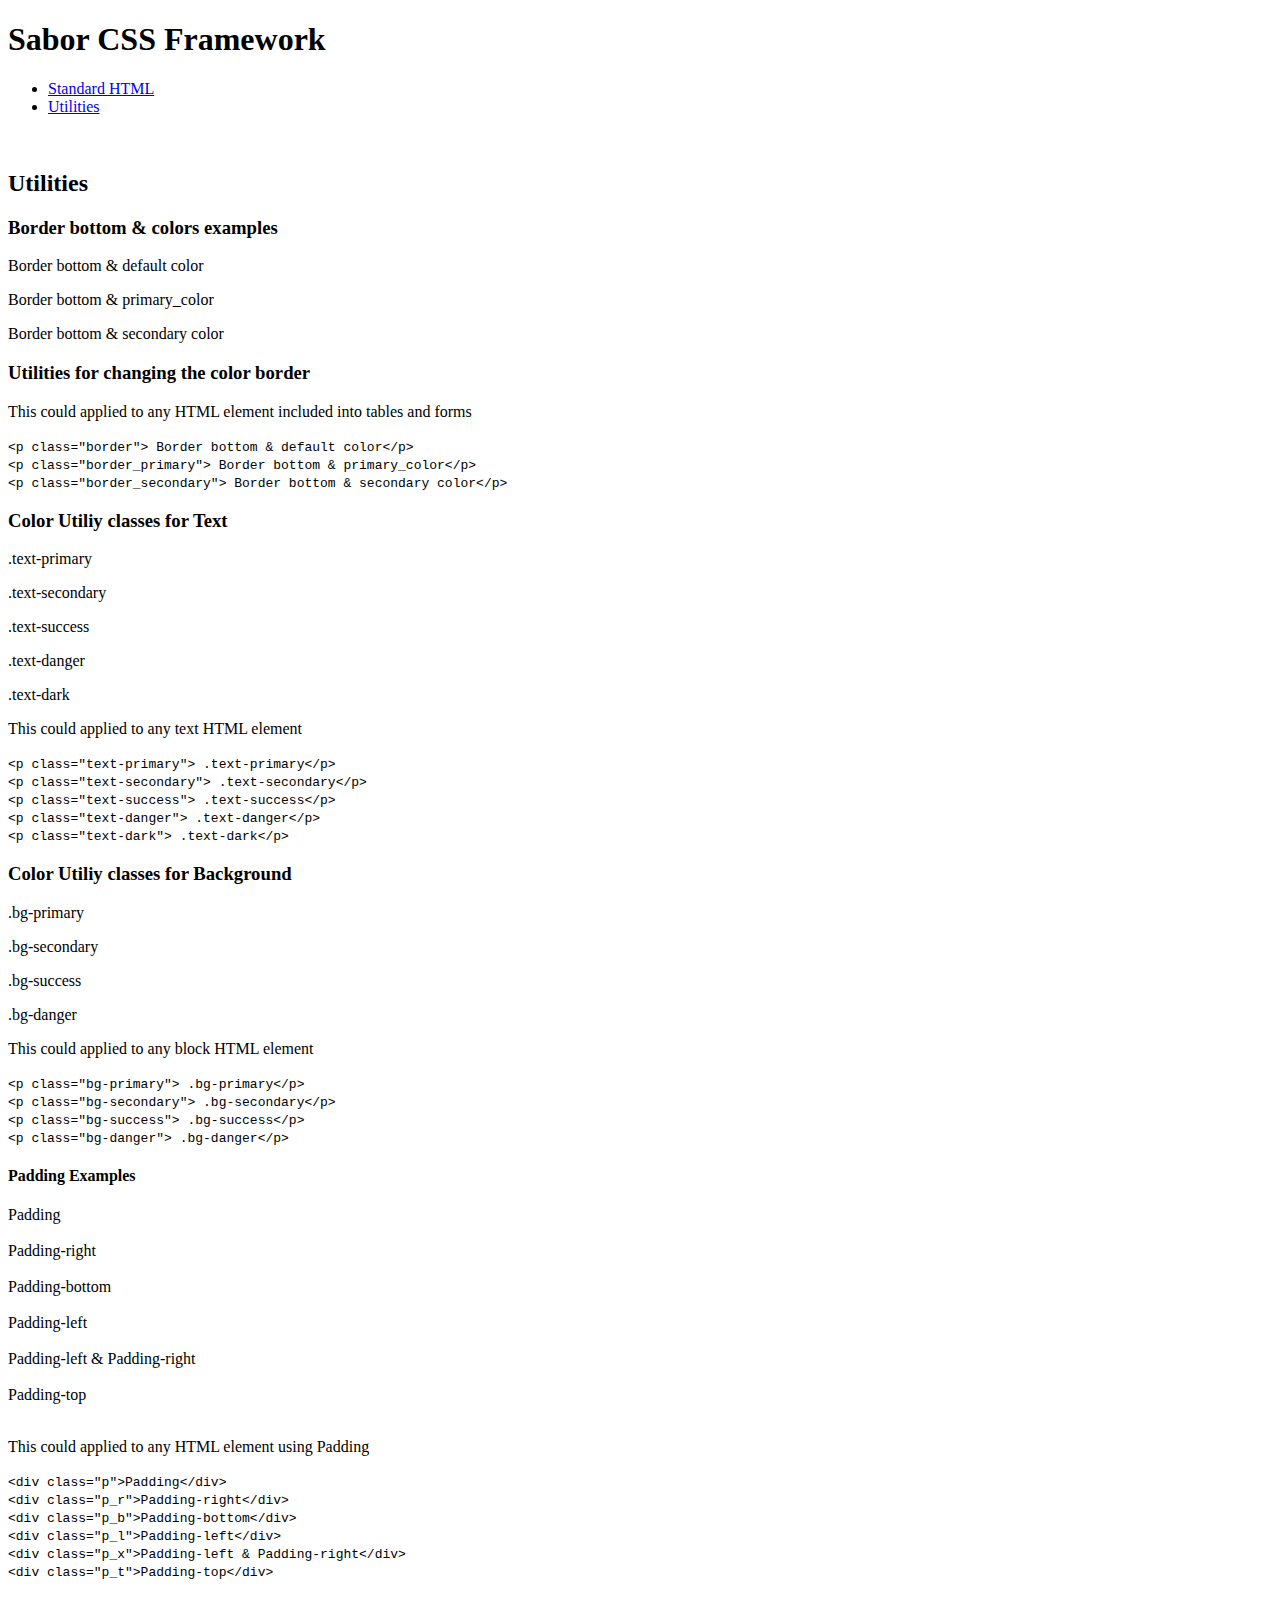
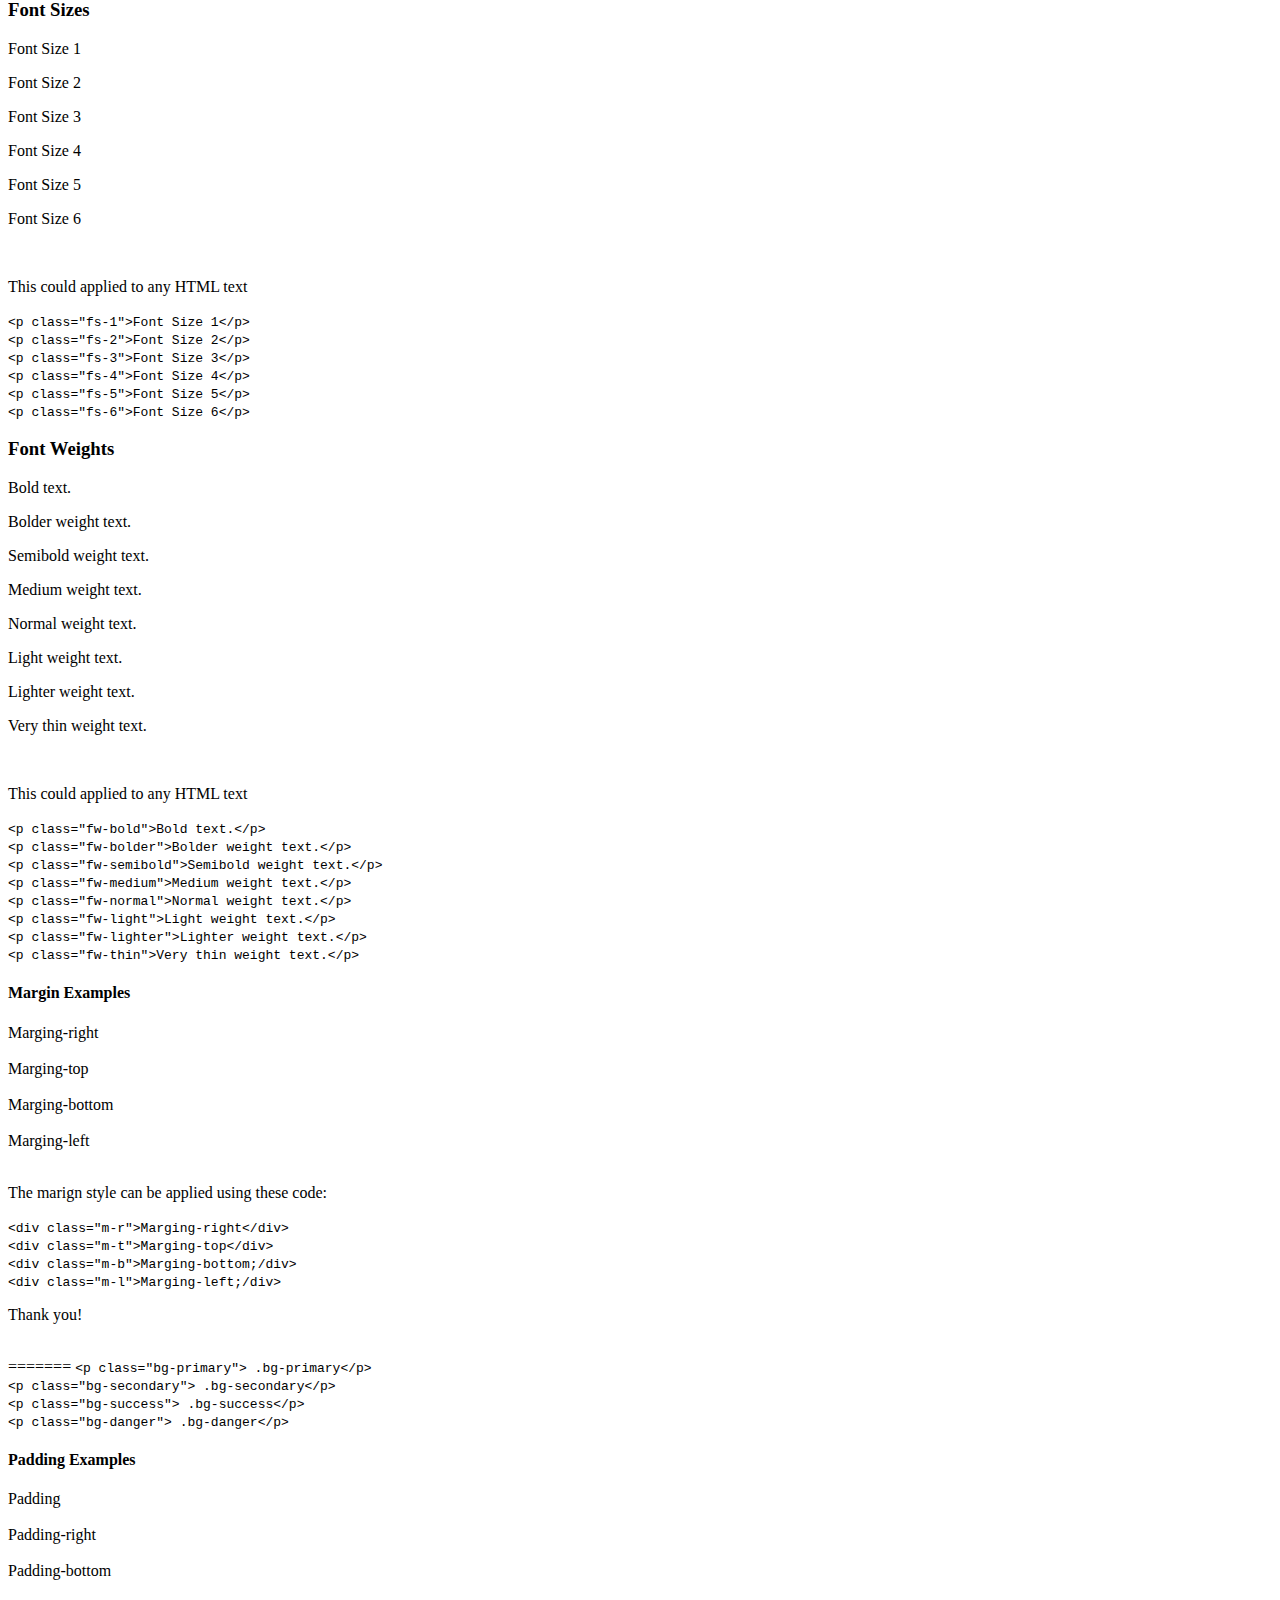
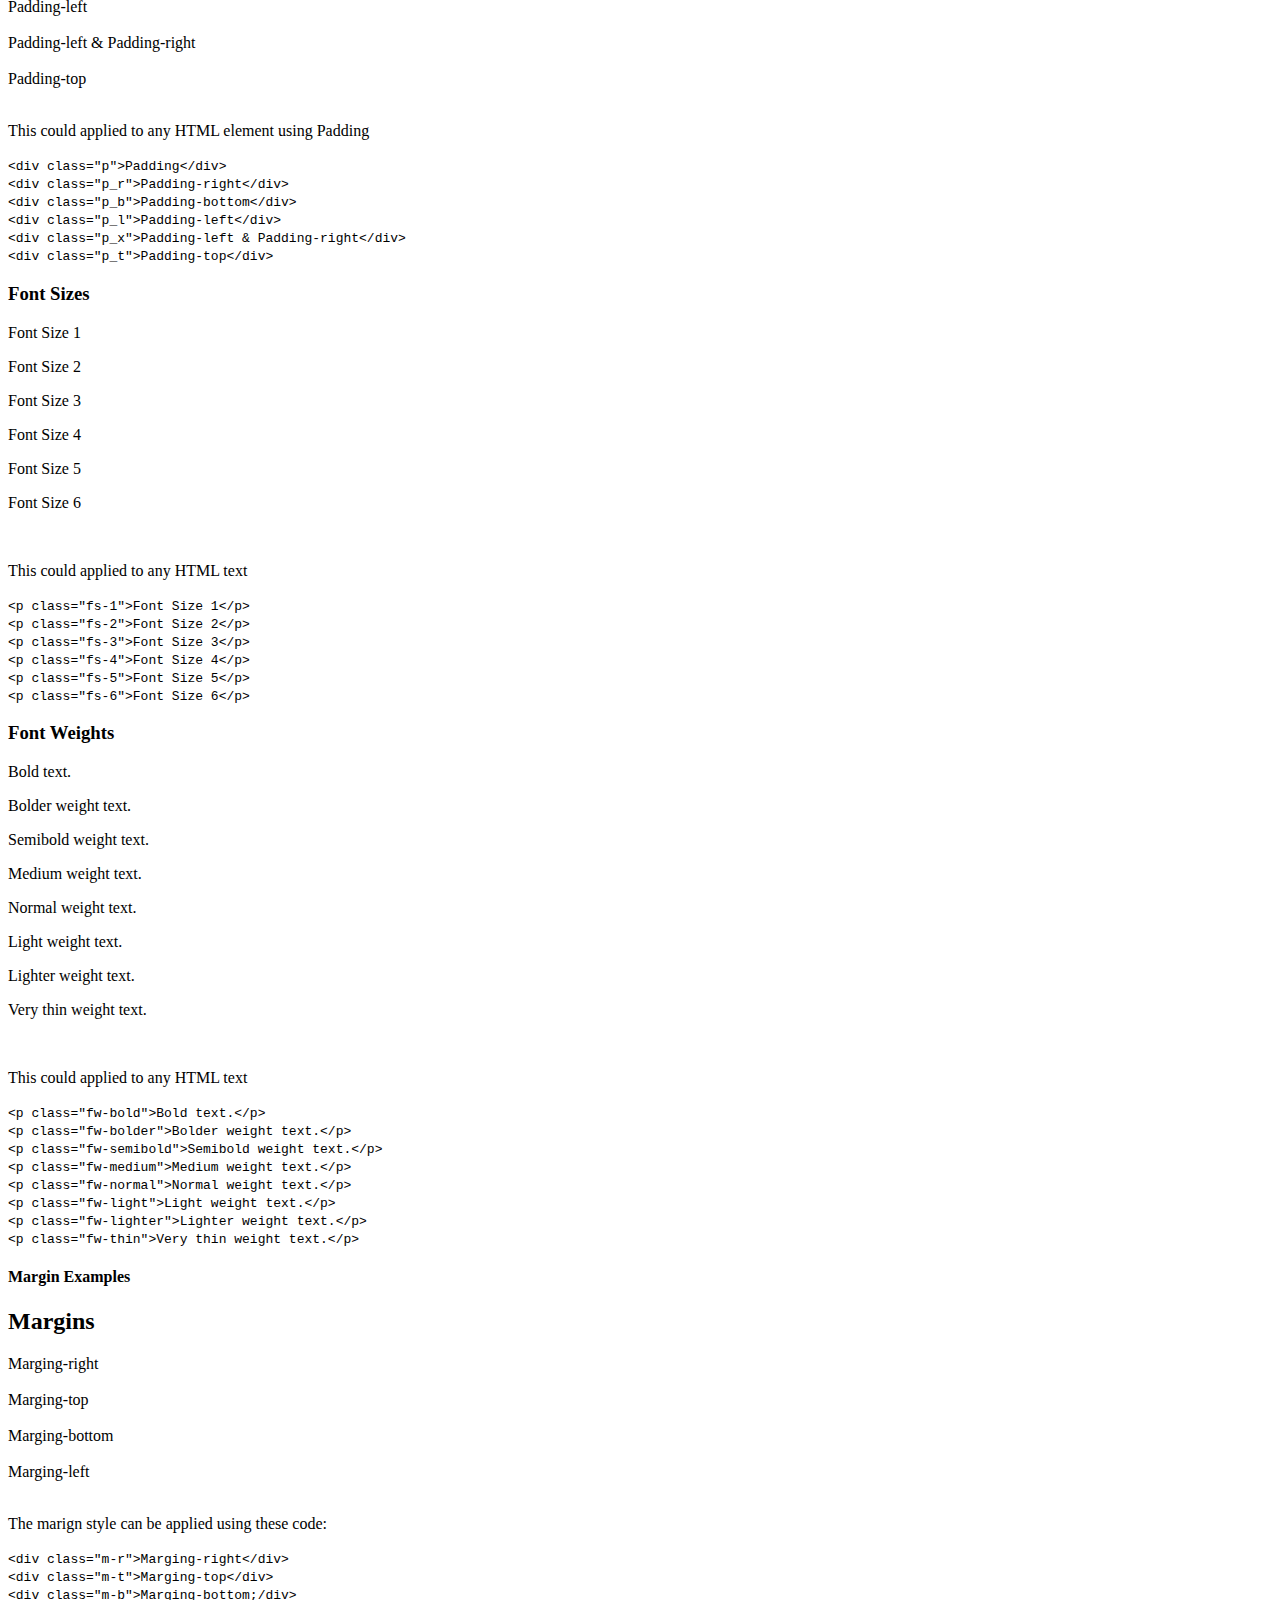
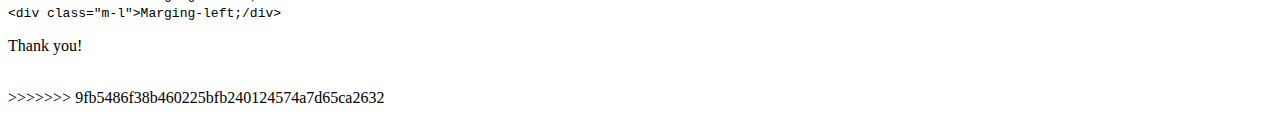
==== commit 81c99dc6: "Merge branch 'sabor1-Carlos' of https://github.com/valv0005/custome_css_framework into sabor1-Carlos" ====
--- a/utilities.html
+++ b/utilities.html
@@ -1,64 +1,49 @@
 <!DOCTYPE html>
 <html lang="en">
-<head>
+  <head>
     <meta charset="UTF-8">
     <meta http-equiv="X-UA-Compatible" content="IE=edge">
     <meta name="viewport" content="width=device-width, initial-scale=1.0">
     <title>Utilites</title>
     <link rel="stylesheet" href="css/output.css">
-</head>
-<body>
+  </head>
+  <body>
     <main class="container">
-        <header>
-            <h1>Sabor CSS Framework</h1>
-            <nav>
-              <ul>
-                <li class="tabs"><a href="index.html">Standard HTML</a></li>
-                <li class="tabs"><a class="active" href="utilities.html">Utilities</a></li>
-              </ul>
-            </nav>
-          </header>
-    <br>
-    <h2>Utilities</h2>
-    <h3>Border bottom & colors examples</h3>
-
-    <p class="border">Border bottom & default color</p>
-    <p class="border_primary">Border bottom & primary_color</p>
-    <p class="border_secondary">Border bottom & secondary color</p>
-    <h3>Utilities for changing the color border</h3>
-    <p>This could applied to any HTML element included into tables and forms</p>
-    <code>
-        &lt;p class="border"&gt; Border bottom & default color&lt;/p&gt;
-        <br>
-        &lt;p class="border_primary"&gt; Border bottom & primary_color&lt;/p&gt;
-        <br>
-        &lt;p class="border_secondary"&gt; Border bottom & secondary color&lt;/p&gt;
-        <br>
-    </code>
-
-    <div class="color">
-        <h3>Color Utiliy classes for Text</h3> 
+      <header>
+        <h1>Sabor CSS Framework</h1>
+        <nav>
+          <ul>
+            <li class="tabs">
+              <a href="index.html">Standard HTML</a>
+            </li>
+            <li class="tabs">
+              <a class="active" href="utilities.html">Utilities</a>
+            </li>
+          </ul>
+        </nav>
+      </header>
+      <br>
+      <h2>Utilities</h2>
+      <h3>Border bottom & colors examples</h3>
+      <p class="border">Border bottom & default color</p>
+      <p class="border_primary">Border bottom & primary_color</p>
+      <p class="border_secondary">Border bottom & secondary color</p>
+      <h3>Utilities for changing the color border</h3>
+      <p>This could applied to any HTML element included into tables and forms</p>
+      <code> &lt;p class="border"&gt; Border bottom & default color&lt;/p&gt; <br> &lt;p class="border_primary"&gt; Border bottom & primary_color&lt;/p&gt; <br> &lt;p class="border_secondary"&gt; Border bottom & secondary color&lt;/p&gt; <br>
+      </code>
+      <div class="color">
+        <h3>Color Utiliy classes for Text</h3>
         <p class="text-primary">.text-primary</p>
         <p class="text-secondary">.text-secondary</p>
         <p class="text-success">.text-success</p>
         <p class="text-danger">.text-danger</p>
         <p class="text-dark">.text-dark</p>
         <p>This could applied to any text HTML element </p>
-    </div>
-    <code>
-        &lt;p class="text-primary"&gt; .text-primary&lt;/p&gt;
-        <br>
-        &lt;p class="text-secondary"&gt; .text-secondary&lt;/p&gt;
-        <br>
-        &lt;p class="text-success"&gt; .text-success&lt;/p&gt;
-        <br>
-        &lt;p class="text-danger"&gt; .text-danger&lt;/p&gt;
-        <br>
-        &lt;p class="text-dark"&gt; .text-dark&lt;/p&gt;
-    </code>
-
-    <div class="color_background">
-        <h3>Color Utiliy classes for Background</h3> 
+      </div>
+      <code> &lt;p class="text-primary"&gt; .text-primary&lt;/p&gt; <br> &lt;p class="text-secondary"&gt; .text-secondary&lt;/p&gt; <br> &lt;p class="text-success"&gt; .text-success&lt;/p&gt; <br> &lt;p class="text-danger"&gt; .text-danger&lt;/p&gt; <br> &lt;p class="text-dark"&gt; .text-dark&lt;/p&gt; </code>
+      <div class="color_background">
+        <h3>Color Utiliy classes for Background</h3>
         <p class="bg-primary">.bg-primary</p>
         <p class="bg-secondary">.bg-secondary</p>
         <p class="bg-success">.bg-success</p>
@@ -158,7 +143,6 @@
     <br>
     &lt;p class="fw-thin"&gt;Very thin weight text.&lt;/p&gt;
 </code>
-=======
     <!---------------Margin Utility classes--------->
 
     <h4>Margin Examples</h4>
@@ -198,7 +182,6 @@
 
         <p>Thank you!</p>
         <br>
->>>>>>> bbe56d76498d62ebbf4f11948b32f16f0b5a9233
 
     
 
@@ -210,6 +193,77 @@
 
 
 
+=======
+      </div>
+      <code> &lt;p class="bg-primary"&gt; .bg-primary&lt;/p&gt; <br> &lt;p class="bg-secondary"&gt; .bg-secondary&lt;/p&gt; <br> &lt;p class="bg-success"&gt; .bg-success&lt;/p&gt; <br> &lt;p class="bg-danger"&gt; .bg-danger&lt;/p&gt; <br>
+      </code>
+      <h4>Padding Examples</h4>
+      <div class="p">Padding</div>
+      <br>
+      <div class="p_r">Padding-right</div>
+      <br>
+      <div class="p_b">Padding-bottom</div>
+      <br>
+      <div class="p_l">Padding-left</div>
+      <br>
+      <div class="p_x">Padding-left & Padding-right</div>
+      <br>
+      <div class="p_t">Padding-top</div>
+      <br>
+      <p>This could applied to any HTML element using Padding</p>
+      <code> &lt;div class="p"&gt;Padding&lt;/div&gt; <br> &lt;div class="p_r"&gt;Padding-right&lt;/div&gt; <br> &lt;div class="p_b"&gt;Padding-bottom&lt;/div&gt; <br> &lt;div class="p_l"&gt;Padding-left&lt;/div&gt; <br> &lt;div class="p_x"&gt;Padding-left & Padding-right&lt;/div&gt; <br> &lt;div class="p_t"&gt;Padding-top&lt;/div&gt; <br>
+      </code>
+      <h3>Font Sizes</h3>
+      <p class="fs-1">Font Size 1</p>
+      <p class="fs-2">Font Size 2</p>
+      <p class="fs-3">Font Size 3</p>
+      <p class="fs-4">Font Size 4</p>
+      <p class="fs-5">Font Size 5</p>
+      <p class="fs-6">Font Size 6</p>
+      <br>
+      <p>This could applied to any HTML text</p>
+      <code> &lt;p class="fs-1"&gt;Font Size 1&lt;/p&gt; <br> &lt;p class="fs-2"&gt;Font Size 2&lt;/p&gt; <br> &lt;p class="fs-3"&gt;Font Size 3&lt;/p&gt; <br> &lt;p class="fs-4"&gt;Font Size 4&lt;/p&gt; <br> &lt;p class="fs-5"&gt;Font Size 5&lt;/p&gt; <br> &lt;p class="fs-6"&gt;Font Size 6&lt;/p&gt; <br>
+      </code>
+      <h3>Font Weights</h3>
+      <p class="fw-bold">Bold text.</p>
+      <p class="fw-bolder">Bolder weight text.</p>
+      <p class="fw-semibold">Semibold weight text.</p>
+      <p class="fw-medium">Medium weight text.</p>
+      <p class="fw-normal">Normal weight text.</p>
+      <p class="fw-light">Light weight text.</p>
+      <p class="fw-lighter">Lighter weight text.</p>
+      <p class="fw-thin">Very thin weight text.</p>
+      <br>
+      <p>This could applied to any HTML text</p>
+      <code> &lt;p class="fw-bold"&gt;Bold text.&lt;/p&gt; <br> &lt;p class="fw-bolder"&gt;Bolder weight text.&lt;/p&gt; <br> &lt;p class="fw-semibold"&gt;Semibold weight text.&lt;/p&gt; <br> &lt;p class="fw-medium"&gt;Medium weight text.&lt;/p&gt; <br> &lt;p class="fw-normal"&gt;Normal weight text.&lt;/p&gt; <br> &lt;p class="fw-light"&gt;Light weight text.&lt;/p&gt; <br> &lt;p class="fw-lighter"&gt;Lighter weight text.&lt;/p&gt; <br> &lt;p class="fw-thin"&gt;Very thin weight text.&lt;/p&gt; </code>
+      <!--Margin Utility classes-->
+      <h4>Margin Examples</h4>
+      <section>
+        <h2>Margins</h2>
+        <!-- <div class="m">Marging</div><br> -->
+        <div class="container-m">
+          <div class="m-r">Marging-right</div>
+        </div>
+        <br>
+        <div class="container-m">
+          <div class="m-t">Marging-top</div>
+        </div>
+        <br>
+        <div class="container-m">
+          <div class="m-b">Marging-bottom</div>
+        </div>
+        <br>
+        <div class="container-m">
+          <div class="m-l">Marging-left</div>
+        </div>
+        <br>
+        <p>The marign style can be applied using these code:</p>
+        <code> &lt;div class="m-r"&gt;Marging-right&lt;/div&gt; <br> &lt;div class="m-t"&gt;Marging-top&lt;/div&gt; <br> &lt;div class="m-b"&gt;Marging-bottom;/div&gt; <br> &lt;div class="m-l"&gt;Marging-left;/div&gt; <br>
+        </code>
+      </section>
+      <p>Thank you!</p>
+      <br>
+>>>>>>> 9fb5486f38b460225bfb240124574a7d65ca2632
     </main>
-</body>
+  </body>
 </html>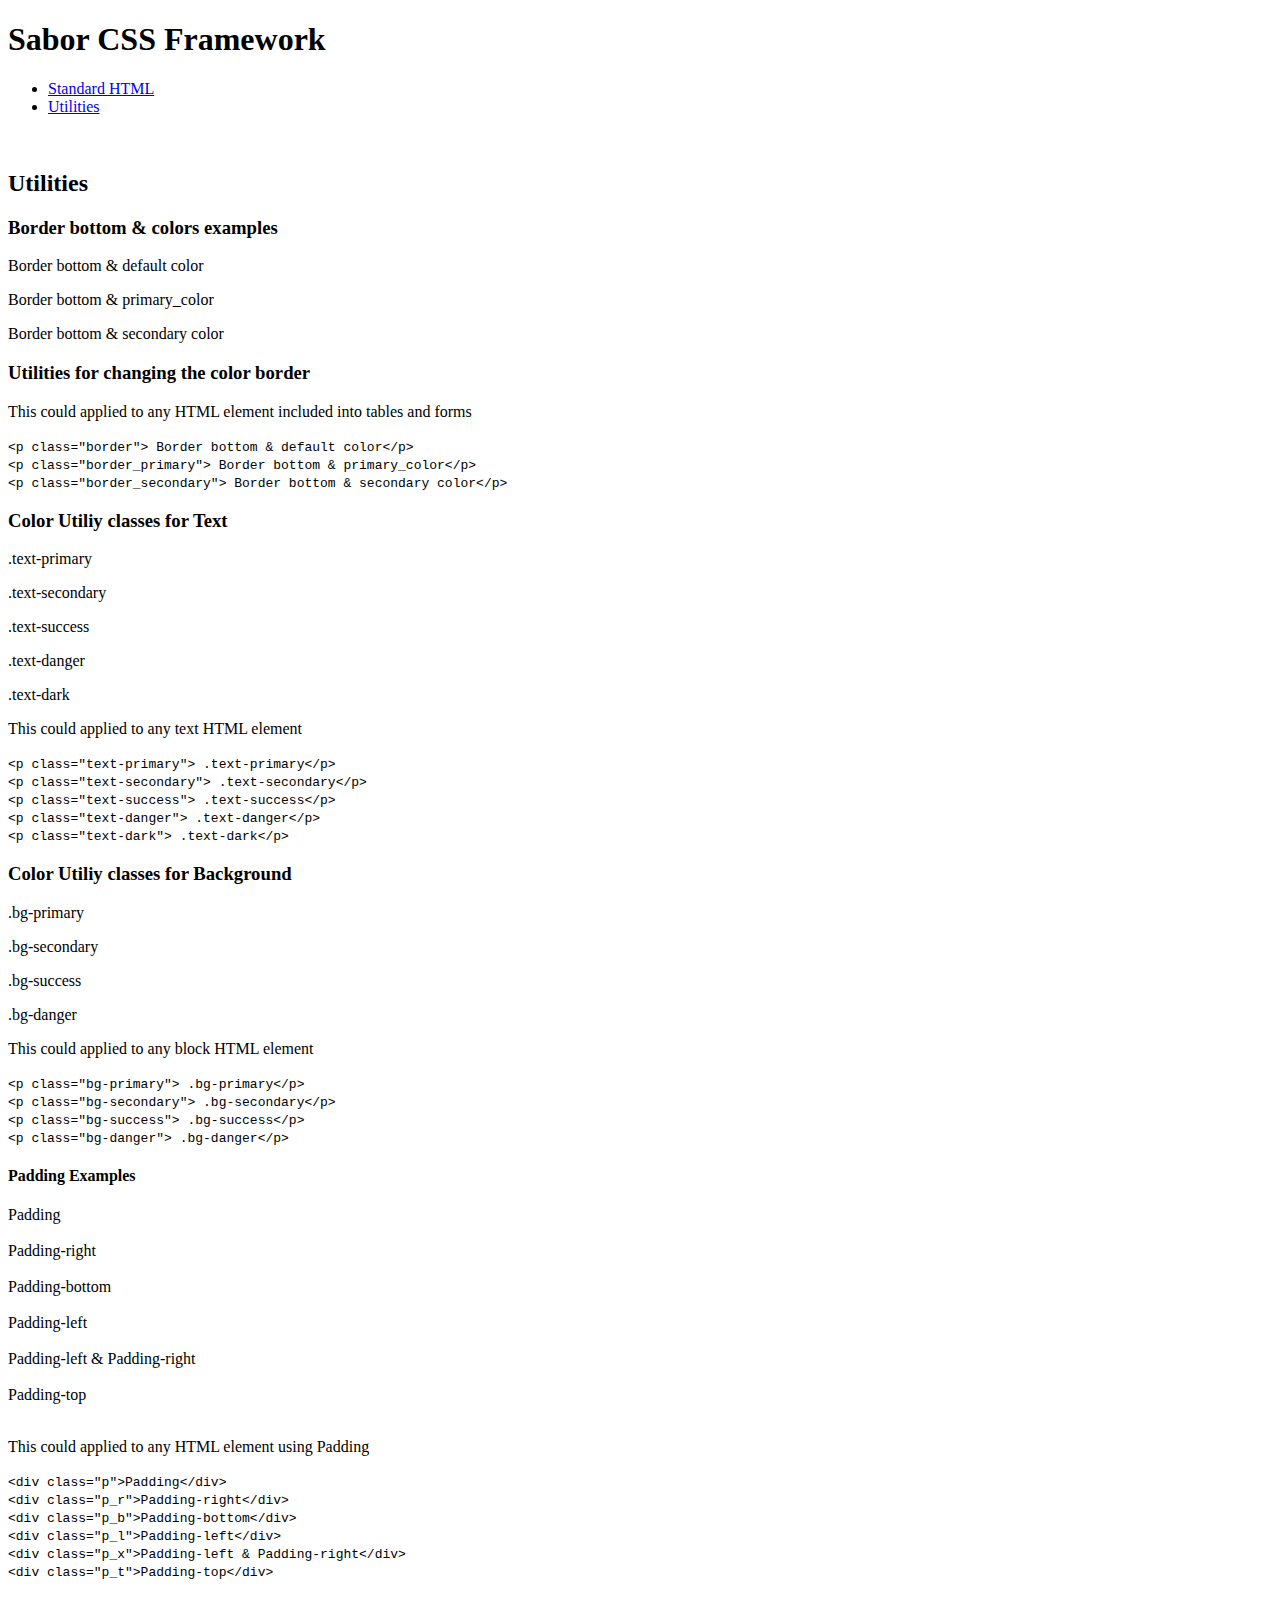
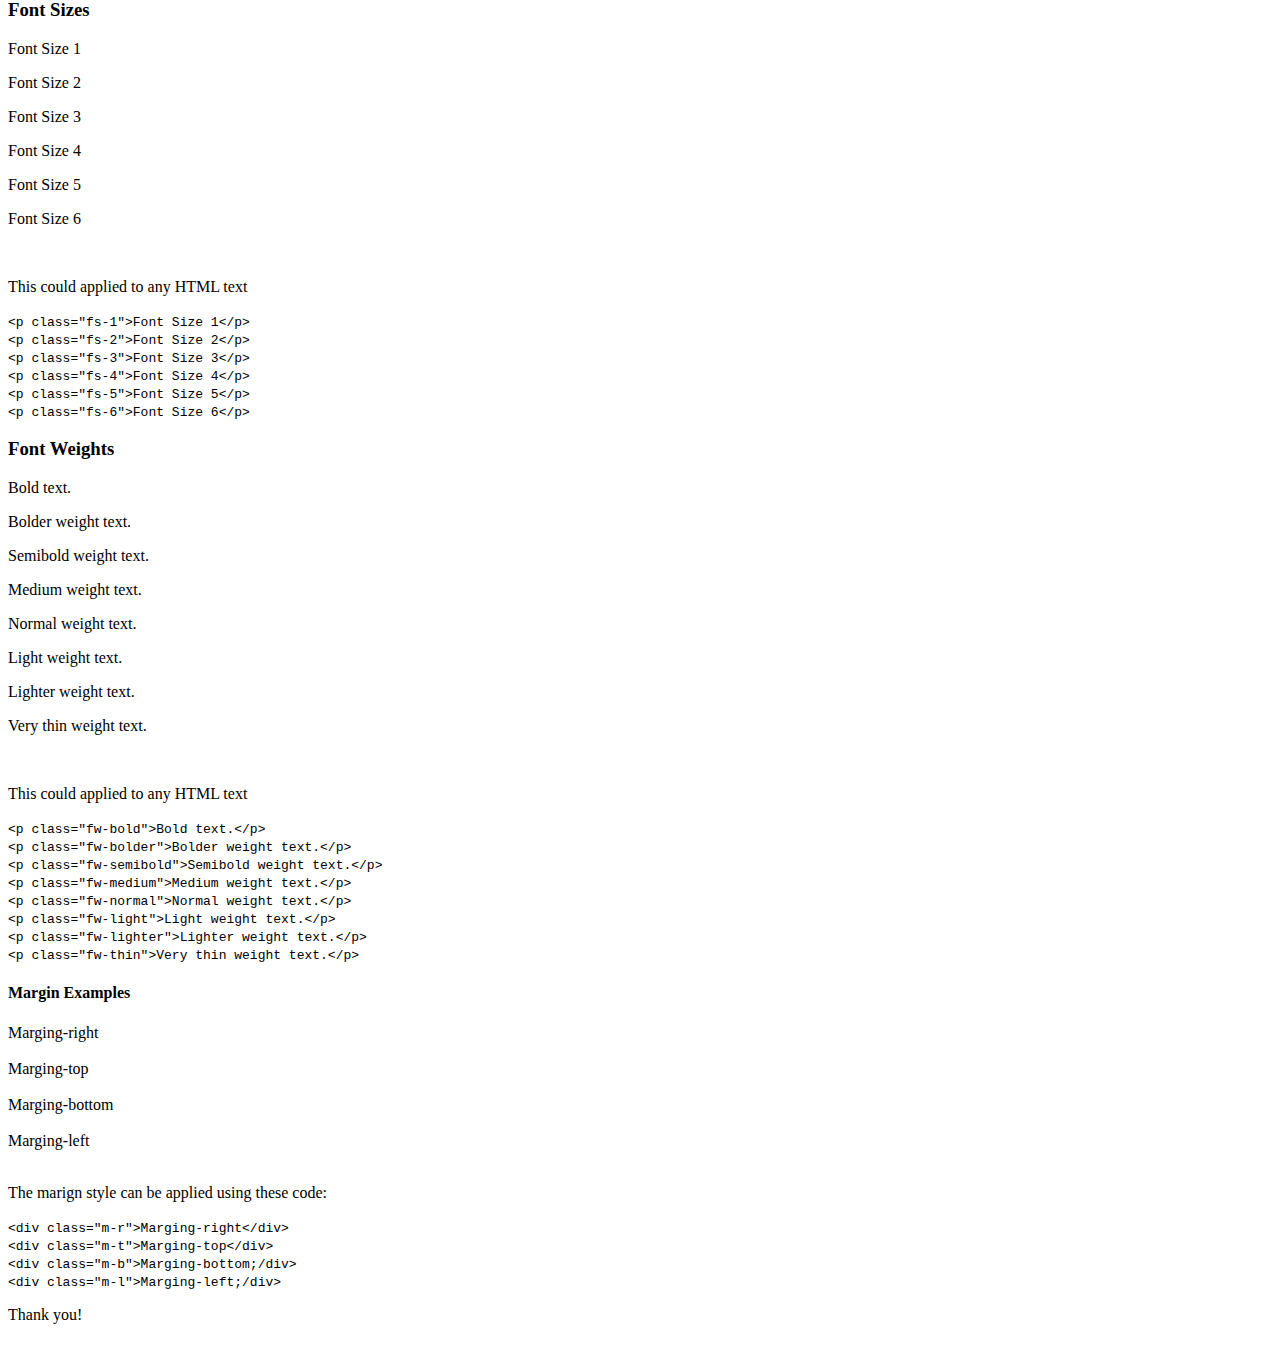
==== commit 15dda8ad: "Utilities fix" ====
--- a/utilities.html
+++ b/utilities.html
@@ -182,88 +182,6 @@
 
         <p>Thank you!</p>
         <br>
-
-    
-
-
-
-
-
-    
-
-
-
-=======
-      </div>
-      <code> &lt;p class="bg-primary"&gt; .bg-primary&lt;/p&gt; <br> &lt;p class="bg-secondary"&gt; .bg-secondary&lt;/p&gt; <br> &lt;p class="bg-success"&gt; .bg-success&lt;/p&gt; <br> &lt;p class="bg-danger"&gt; .bg-danger&lt;/p&gt; <br>
-      </code>
-      <h4>Padding Examples</h4>
-      <div class="p">Padding</div>
-      <br>
-      <div class="p_r">Padding-right</div>
-      <br>
-      <div class="p_b">Padding-bottom</div>
-      <br>
-      <div class="p_l">Padding-left</div>
-      <br>
-      <div class="p_x">Padding-left & Padding-right</div>
-      <br>
-      <div class="p_t">Padding-top</div>
-      <br>
-      <p>This could applied to any HTML element using Padding</p>
-      <code> &lt;div class="p"&gt;Padding&lt;/div&gt; <br> &lt;div class="p_r"&gt;Padding-right&lt;/div&gt; <br> &lt;div class="p_b"&gt;Padding-bottom&lt;/div&gt; <br> &lt;div class="p_l"&gt;Padding-left&lt;/div&gt; <br> &lt;div class="p_x"&gt;Padding-left & Padding-right&lt;/div&gt; <br> &lt;div class="p_t"&gt;Padding-top&lt;/div&gt; <br>
-      </code>
-      <h3>Font Sizes</h3>
-      <p class="fs-1">Font Size 1</p>
-      <p class="fs-2">Font Size 2</p>
-      <p class="fs-3">Font Size 3</p>
-      <p class="fs-4">Font Size 4</p>
-      <p class="fs-5">Font Size 5</p>
-      <p class="fs-6">Font Size 6</p>
-      <br>
-      <p>This could applied to any HTML text</p>
-      <code> &lt;p class="fs-1"&gt;Font Size 1&lt;/p&gt; <br> &lt;p class="fs-2"&gt;Font Size 2&lt;/p&gt; <br> &lt;p class="fs-3"&gt;Font Size 3&lt;/p&gt; <br> &lt;p class="fs-4"&gt;Font Size 4&lt;/p&gt; <br> &lt;p class="fs-5"&gt;Font Size 5&lt;/p&gt; <br> &lt;p class="fs-6"&gt;Font Size 6&lt;/p&gt; <br>
-      </code>
-      <h3>Font Weights</h3>
-      <p class="fw-bold">Bold text.</p>
-      <p class="fw-bolder">Bolder weight text.</p>
-      <p class="fw-semibold">Semibold weight text.</p>
-      <p class="fw-medium">Medium weight text.</p>
-      <p class="fw-normal">Normal weight text.</p>
-      <p class="fw-light">Light weight text.</p>
-      <p class="fw-lighter">Lighter weight text.</p>
-      <p class="fw-thin">Very thin weight text.</p>
-      <br>
-      <p>This could applied to any HTML text</p>
-      <code> &lt;p class="fw-bold"&gt;Bold text.&lt;/p&gt; <br> &lt;p class="fw-bolder"&gt;Bolder weight text.&lt;/p&gt; <br> &lt;p class="fw-semibold"&gt;Semibold weight text.&lt;/p&gt; <br> &lt;p class="fw-medium"&gt;Medium weight text.&lt;/p&gt; <br> &lt;p class="fw-normal"&gt;Normal weight text.&lt;/p&gt; <br> &lt;p class="fw-light"&gt;Light weight text.&lt;/p&gt; <br> &lt;p class="fw-lighter"&gt;Lighter weight text.&lt;/p&gt; <br> &lt;p class="fw-thin"&gt;Very thin weight text.&lt;/p&gt; </code>
-      <!--Margin Utility classes-->
-      <h4>Margin Examples</h4>
-      <section>
-        <h2>Margins</h2>
-        <!-- <div class="m">Marging</div><br> -->
-        <div class="container-m">
-          <div class="m-r">Marging-right</div>
-        </div>
-        <br>
-        <div class="container-m">
-          <div class="m-t">Marging-top</div>
-        </div>
-        <br>
-        <div class="container-m">
-          <div class="m-b">Marging-bottom</div>
-        </div>
-        <br>
-        <div class="container-m">
-          <div class="m-l">Marging-left</div>
-        </div>
-        <br>
-        <p>The marign style can be applied using these code:</p>
-        <code> &lt;div class="m-r"&gt;Marging-right&lt;/div&gt; <br> &lt;div class="m-t"&gt;Marging-top&lt;/div&gt; <br> &lt;div class="m-b"&gt;Marging-bottom;/div&gt; <br> &lt;div class="m-l"&gt;Marging-left;/div&gt; <br>
-        </code>
-      </section>
-      <p>Thank you!</p>
-      <br>
->>>>>>> 9fb5486f38b460225bfb240124574a7d65ca2632
     </main>
   </body>
 </html>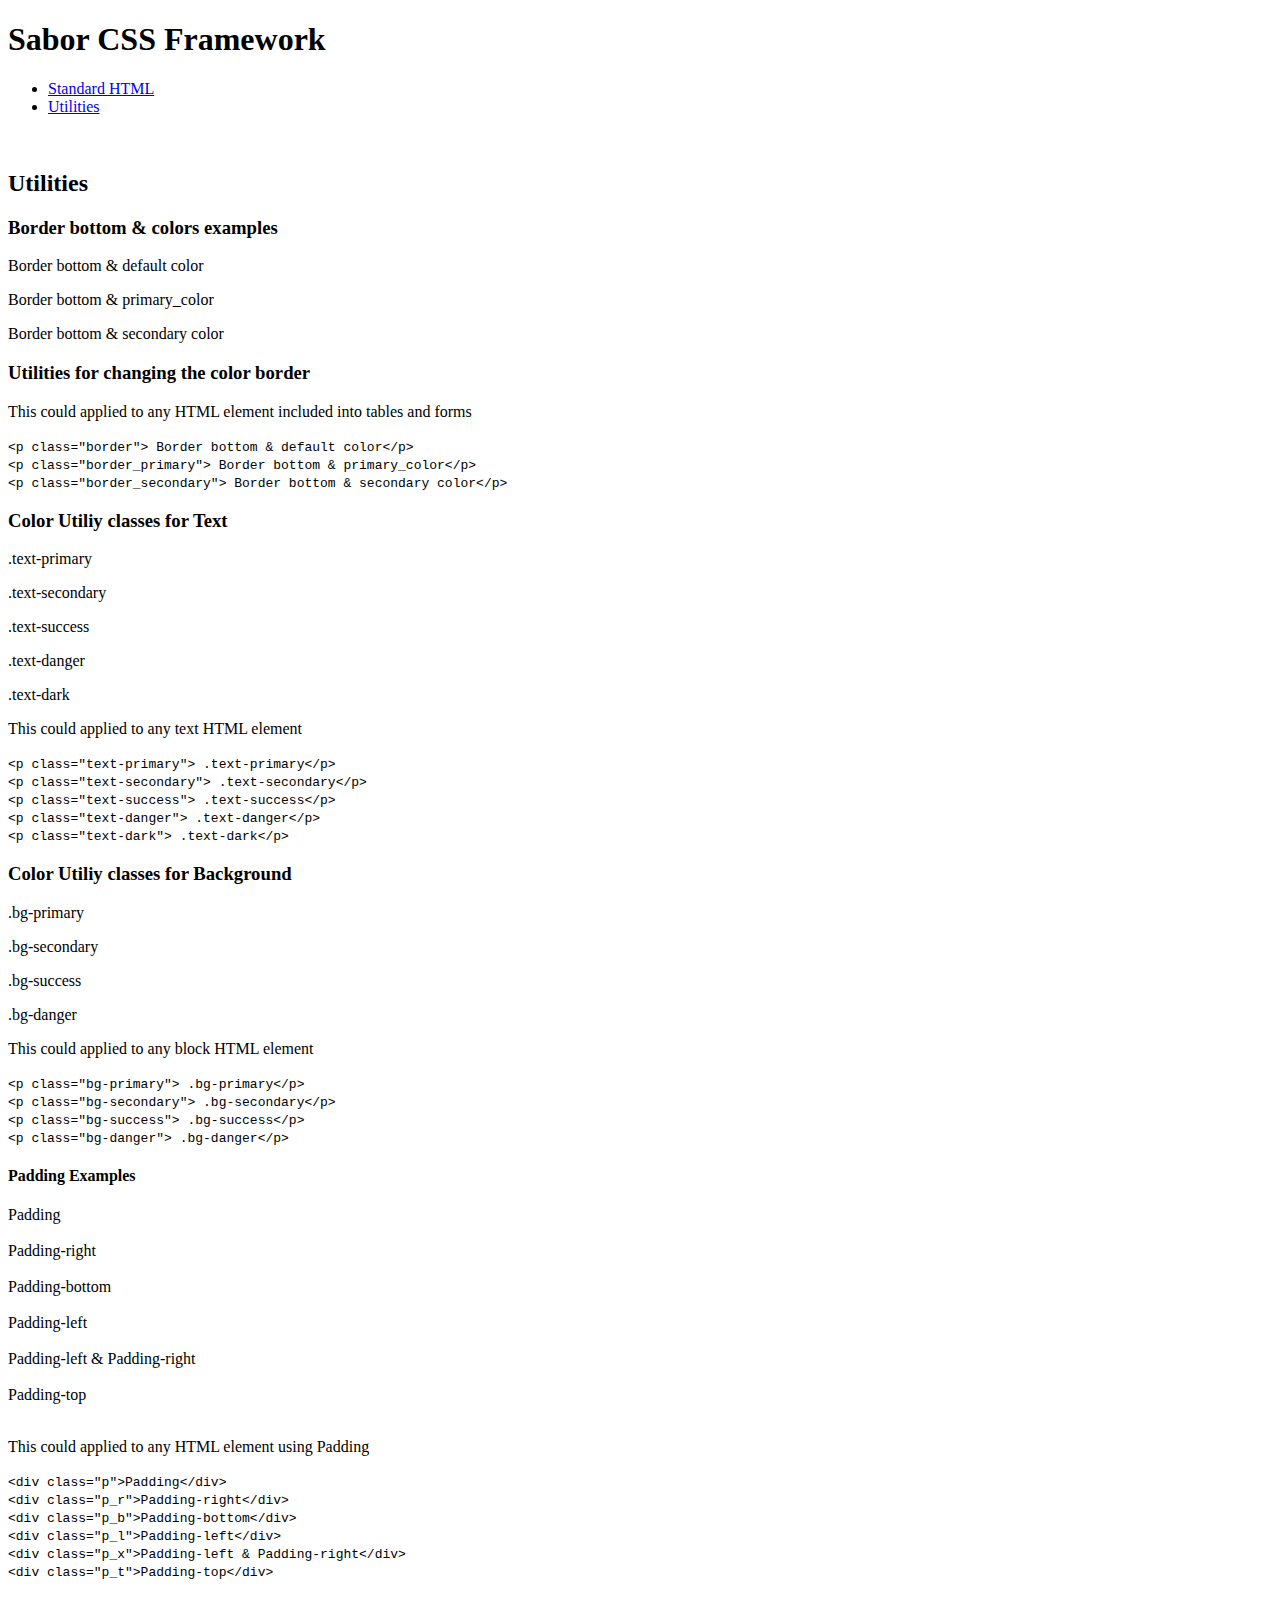
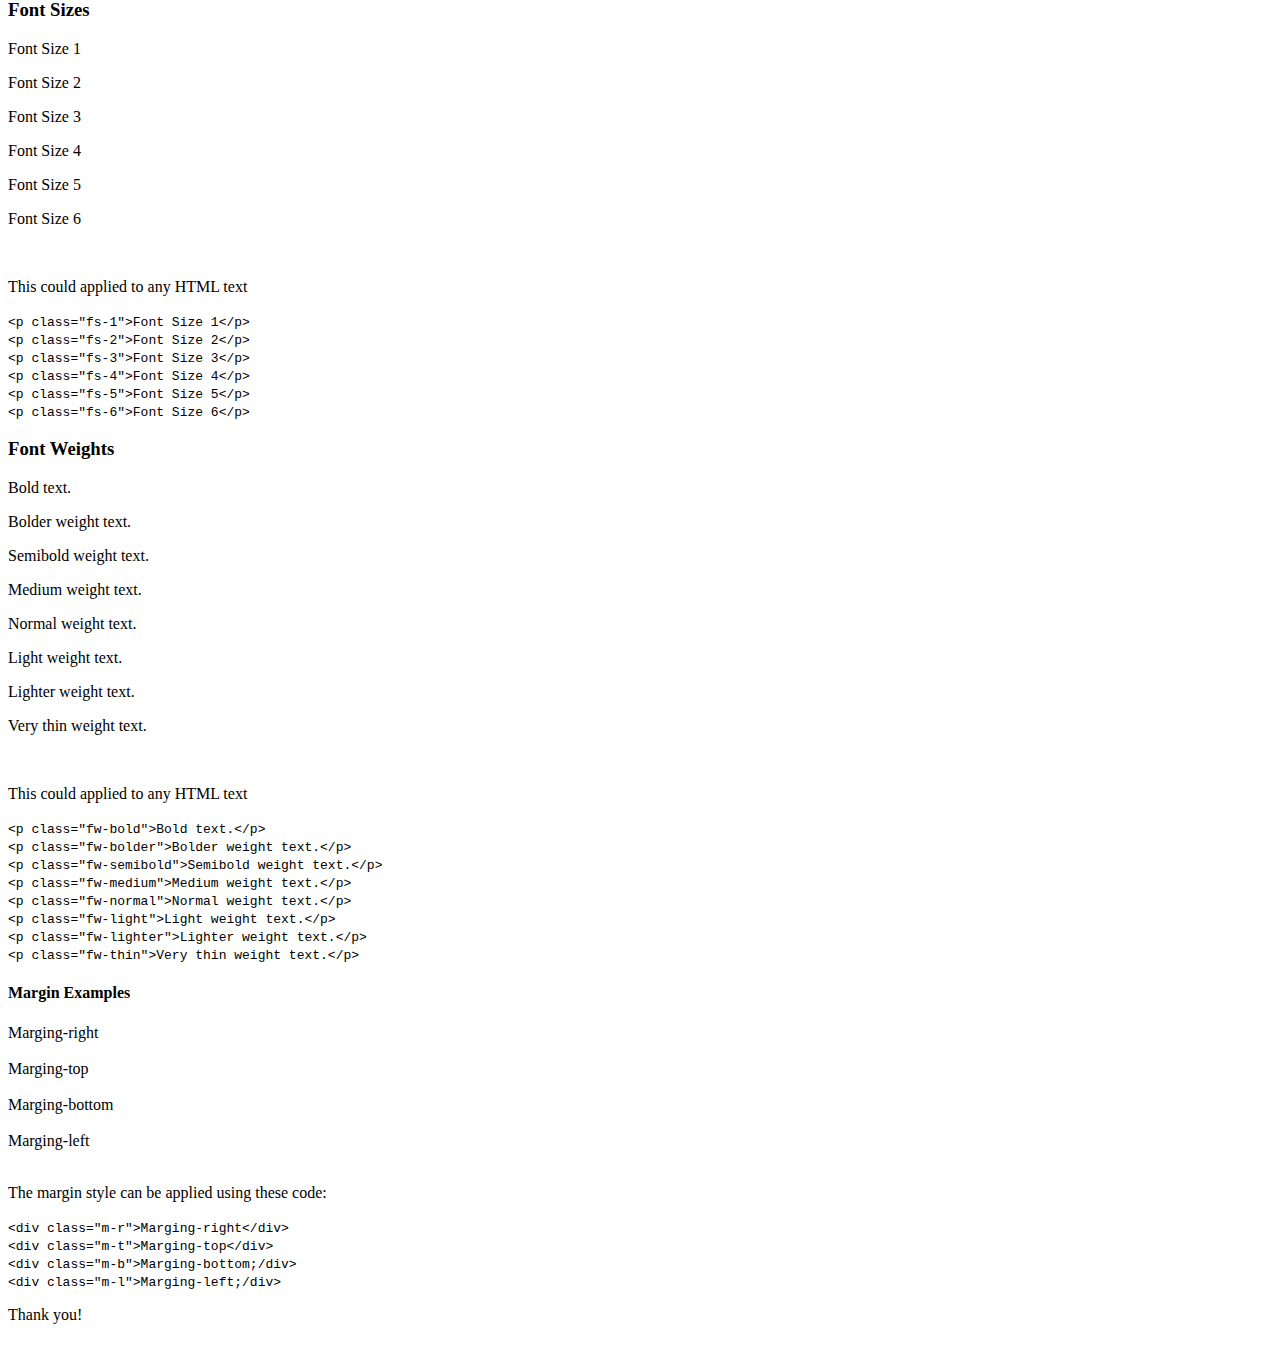
==== commit 44316637: "Final Changes" ====
--- a/utilities.html
+++ b/utilities.html
@@ -143,7 +143,7 @@
     <br>
     &lt;p class="fw-thin"&gt;Very thin weight text.&lt;/p&gt;
 </code>
-    <!---------------Margin Utility classes--------->
+    <!--Margin Utility classes-->
 
     <h4>Margin Examples</h4>
 
@@ -167,7 +167,7 @@
             </div>
             <br>
 
-            <p>The marign style can be applied using these code:</p>
+            <p>The margin style can be applied using these code:</p>
                 <code>
                     &lt;div class="m-r"&gt;Marging-right&lt;/div&gt;
                     <br>
